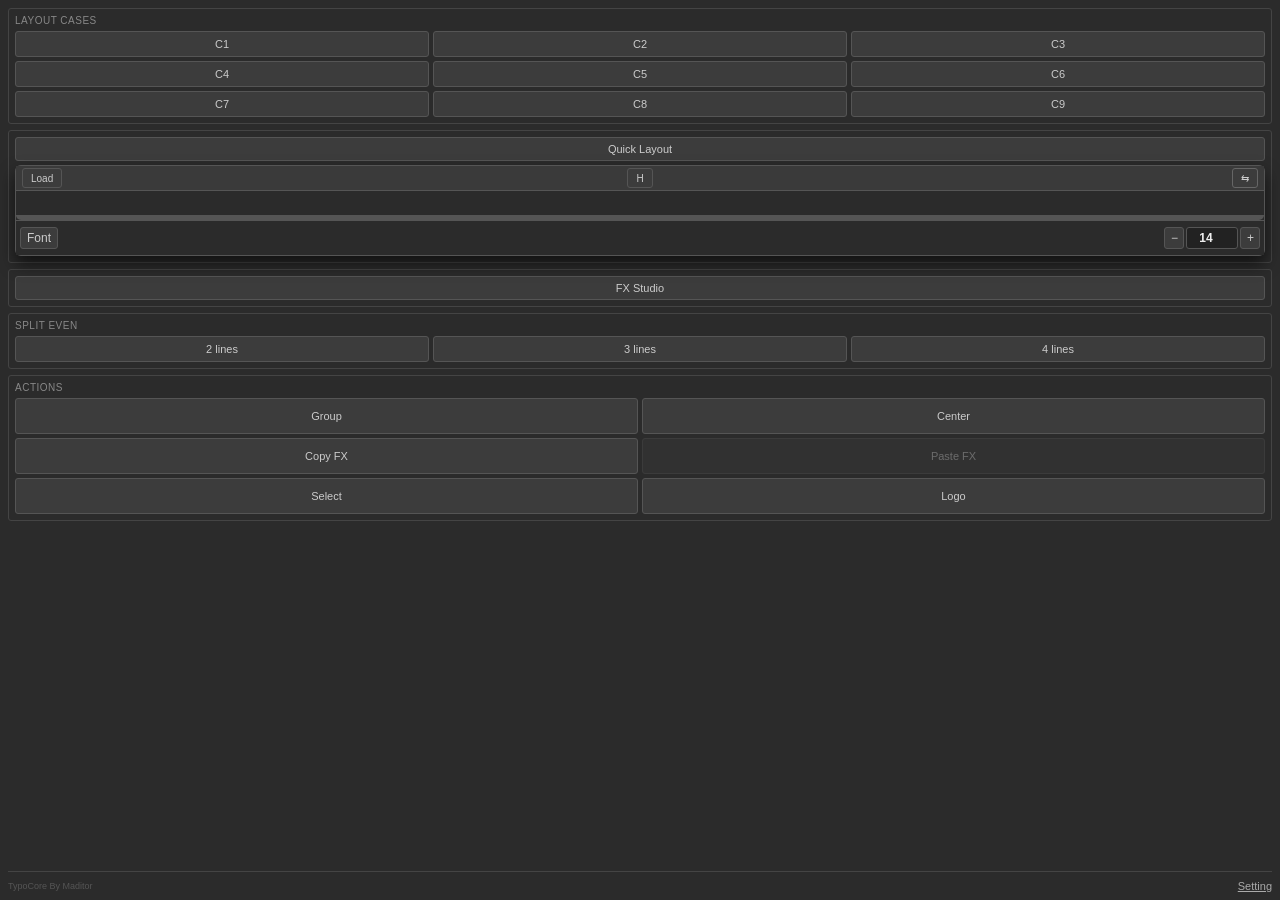
==== app/index.html @ bf1ab647 "Add files via upload" ====
<!DOCTYPE html>
<html>
<head>
<meta charset="UTF-8">
<title>TypoCore v1.3.1</title>
<link rel="stylesheet" href="style.css">
</head>
<body>
<div class="panel">

  <div class="section" id="section-layout" data-drag-id="layout">
    <div class="section-title">Layout Cases</div>
    <div class="case-grid">
      <div class="case-row">
        <button onclick="applyCase(1)">C1</button>
        <button onclick="applyCase(2)">C2</button>
        <button onclick="applyCase(3)">C3</button>
      </div>
      <div class="case-row">
        <button onclick="applyCase(4)">C4</button>
        <button onclick="applyCase(5)">C5</button>
        <button onclick="applyCase(6)">C6</button>
      </div>
      <div class="case-row">
        <button onclick="applyCase(7)">C7</button>
        <button onclick="applyCase(8)">C8</button>
        <button onclick="applyCase(9)">C9</button>
      </div>
    </div>
  </div>

  <div class="section" id="section-preview" data-drag-id="preview">
    <button id="btnPreviewLayout">Quick Layout</button>
    <div id="previewOverlay">
      <div id="previewPopup">
	<div class="preview-header">
          <button id="btnPreviewLoad">Load</button>
          <button id="btnPreviewToggle">Horizontal</button>
          <button id="btnPreviewMode" title="Đổi chế độ toolbar">⇆</button>
        </div>
        <div class="preview-grid" id="previewGrid"></div>
	<div class="resize-handle" style="height: 5px; background: #555; cursor: ns-resize; border-radius: 0 0 6px 6px;"></div>
<div class="preview-toolbar" id="previewToolbar">
          <!-- Legacy giữ lại để JS cũ không crash, ẩn đi -->
          <button id="btnPreviewFont" style="display:none"></button>
          <span class="size-group" style="display:none">
            <button id="btnPreviewSizeDown"></button>
            <span id="previewSizeDisplay"></span>
            <button id="btnPreviewSizeUp"></button>
          </span>
          <!-- Toolbar mới -->
          <button id="btnPrvLeft" class="prv-left-btn">Font</button>
          <div class="prv-ctrl-group">
            <button class="prv-apply-btn" id="btnPrvMinus">−</button>
          <div class="prv-spinbox" id="sizeControl">
  <input type="number" id="prvNumInput" value="14" min="1" max="999">
  <div class="prv-spinbox-btns">
    <button id="btnPrvSpinUp">▴</button>
    <button id="btnPrvSpinDn">▾</button>
  </div>
</div>
            <button class="prv-apply-btn" id="btnPrvPlus">+</button>
          </div>
        </div>
        <div id="fontPickerPopup">
          <div class="preview-subpopup-header">
            <span>Font List</span>
            <button id="btnFontPickerClose">✕</button>
          </div>
          <div class="preview-subpopup-body" id="fontPickerList"></div>
          <div class="preview-subpopup-footer-add">
    <input type="text" id="newFontName" placeholder="Font name...">
    <button id="btnAddFont">[+] Add</button>
</div>
        </div>
      </div>
    </div>
  </div>

<div class="section" id="section-fx" data-drag-id="fx">
  <button id="btnOpenFX" style="width:100%; height:36px;">FX Studio</button>
  <div id="fxOverlay" style="display:none; position:relative; margin-top:4px;">
    <div id="fxPopup">
      <div class="fx-header">
        <button id="btnFxSync">Sync</button>
        <div id="fxSpinner" style="display: none; width: 16px; height: 16px; border: 2px solid #aaa; border-top-color: #f90; border-radius: 50%; animation: spin 0.8s linear infinite; margin: 0 4px;"></div>
        <button id="btnFxClose">Close</button>
      </div>

      <div class="fx-scroll">
        <!-- Gradient -->
        <div class="fx-section">
          <div class="fx-section-header">
            <label><input type="checkbox" class="fx-enable" data-fx="gradientFill"> Gradient</label>
            <div class="fx-swatches">
              <button class="quick-fgbg" title="Lấy FG cho màu 1, BG cho màu 2">🌢</button>
              <div class="color-swatch" id="gradientColor1" title="Color 1"></div>
              <div class="color-swatch" id="gradientColor2" title="Color 2"></div>
            </div>
          </div>
          <div class="fx-section-body">
            <div class="fx-angle-row">
              <canvas id="gradientAngleCanvas" width="20" height="20"></canvas>
              <span class="fx-angle-label">Angle</span>
              <input type="number" id="gradientAngleInput" min="-180" max="180" value="0" step="1">
            </div>
          </div>
        </div>

        <!-- Stroke -->
        <div class="fx-section">
          <div class="fx-section-header">
            <label><input type="checkbox" class="fx-enable" data-fx="frameFX"> Stroke</label>
            <div class="fx-swatches">
              <div class="color-swatch" id="strokeColor1" title="Stroke 1"></div>
            </div>
          </div>
          <div class="fx-section-body">
            <div class="fx-row">
              <span class="fx-row-label">Size</span>
              <input type="range" id="strokeSize1" min="0" max="20" value="2">
              <input type="number" class="fx-row-val" id="strokeSize1Val" value="2" min="0" max="50" step="1">
            </div>
          </div>
        </div>

        <!-- Outer Glow -->
        <div class="fx-section">
          <div class="fx-section-header">
            <label><input type="checkbox" class="fx-enable" data-fx="outerGlow"> Outer Glow</label>
            <div class="fx-swatches">
              <div class="color-swatch" id="glowColor" title="Glow Color"></div>
            </div>
          </div>
          <div class="fx-section-body">
            <div class="fx-row">
              <span class="fx-row-label">Opacity</span>
              <input type="range" id="glowOpacity" min="1" max="100" value="100">
              <input type="number" class="fx-row-val" id="glowOpacityVal" value="100" min="1" max="100" step="1">
            </div>
            <div class="fx-row">
              <span class="fx-row-label">Size</span>
              <input type="range" id="glowSize" min="1" max="50" value="20">
              <input type="number" class="fx-row-val" id="glowSizeVal" value="20" min="1" max="30" step="1">
            </div>
            <div class="fx-row">
              <span class="fx-row-label">Spread</span>
              <input type="range" id="glowSpread" min="1" max="100" value="5">
              <input type="number" class="fx-row-val" id="glowSpreadVal" value="5" min="1" max="100" step="1">
            </div>
          </div>
        </div>

        <!-- Text Color -->
        <div class="fx-section" id="fxTextColorSection">
          <div class="fx-section-header">
            <label><input type="checkbox" class="fx-enable" id="enableTextColor" data-fx="textColor"> Text Color</label>
            <div class="fx-swatches">
              <div class="color-swatch" id="textColorSwatch" title="Text Color"></div>
            </div>
          </div>
          <div class="fx-section-body">
            <div class="fx-row">
              <span class="fx-row-label">Fill</span>
              <input type="range" id="textColorFill" min="0" max="100" value="100">
              <input type="number" class="fx-row-val" id="textColorFillVal" value="100" min="0" max="100" step="1">
            </div>
          </div>
        </div>
      </div><!-- /fx-scroll -->

      <div class="fx-resize-handle"></div>

<div class="fx-toolbar">
  <button id="btnFxToggleMode">Less</button>
  <button id="btnFxApply">Apply</button>
</div>
    </div><!-- /fxPopup -->
  </div><!-- /fxOverlay -->
</div><!-- /section-fx -->

<div class="section" id="section-split" data-drag-id="split">
  <div class="section-title">Split Even</div>
  <div class="split-row">
    <button onclick="splitEven(2)">2 lines</button>
    <button onclick="splitEven(3)">3 lines</button>
    <button onclick="splitEven(4)">4 lines</button>
  </div>
</div>

<div class="section" id="section-actions" data-drag-id="actions">
  <div class="section-title">Actions</div>
  <div class="action-grid">
    <!-- hàng 1 -->
   <div class="action-row" id="row-group-center">
  <button data-tool="groupText" onclick="runBtn('groupTextLayers()', this)">Group</button>
  <button data-tool="center"    onclick="runBtn('alignCenter()', this)">Center</button>
</div>

<div class="action-row" id="row-copypaste">
  <button data-tool="copyFX"  id="btnCopyFX" onclick="doCopyFX()">Copy FX</button>
  <button data-tool="pasteFX" id="btnPasteFX" onclick="doPasteFX()" disabled>Paste FX</button>
</div>

<div class="action-row" id="row-select-logo">
  <button data-tool="selectForm" onclick="runBtn('selectForm()', this)">Select</button>
  <button data-tool="logo"       id="btnLogo" onclick="runBtn('placeLogo()', this)">Logo</button>
</div>
  </div>
</div>

 <div class="panel-footer">
    <div id="editModeButtons" style="display:none; width:100%; gap: 4px; margin-bottom: 6px;">
      <button id="addRowBtn" style="flex: 1; height: 28px;">[+] Add Row</button>
      <button id="saveLayoutBtn" style="flex: 1; height: 28px;">🖫 Save</button>
    </div>
    <div style="display: flex; justify-content: space-between; align-items: center; width: 100%;">
      <span class="footer-credit">TypoCore By Maditor</span>
      <div class="setting-wrapper">
        <button class="setting-btn" id="settingBtn">Setting</button>
        <div class="setting-popup" id="settingPopup">
        <div class="setting-item" data-action="chooseLogo">🗁 Choose Logo</div>
        <div class="setting-item" data-action="pasteAllOpened">⎘ Paste Logo to All Opened</div>
        <div class="setting-separator"></div>
	<div class="setting-item" data-toggle="multiplePaste">
        <input type="checkbox" id="toggle_multiplePaste"> Multiple Paste FX
        </div>
        <div class="setting-item" data-toggle="manualLoadText">
          <input type="checkbox" id="toggle_manualLoadText"> Manual Load Text
        </div>
<div class="setting-separator"></div>
<div class="setting-item" id="layoutManagerToggle" style="cursor: pointer; justify-content: space-between;">
    <span>⊟ Panel Manager</span>
    <span id="layoutManagerArrow" style="font-size: 10px;">▼</span>
</div>
<div id="layoutManagerSub" style="display: none;">
    <div class="setting-item" data-action="toggleEditMode" style="padding-left:24px;">✎ Panel Setup</div>
    <div class="setting-item" data-action="resetLayout" style="padding-left:24px;">⟳ Reset Panel</div>
</div>
        <div class="setting-separator"></div>
        <div class="setting-item" id="toolManagerToggle" style="cursor: pointer; justify-content: space-between;">
          <span>⚙️ Hide/Unhide Tool</span>
          <span id="toolManagerArrow" style="font-size: 10px;">▼</span>
        </div>
        <div id="toolManagerSub" style="display: none;">
  <div class="setting-item" data-toggle="quickLayout">
    <input type="checkbox" id="toggle_quickLayout"> Quick Layout
  </div>
  <div class="setting-item" data-toggle="fxManager">
    <input type="checkbox" id="toggle_fxManager"> FX Manager
  </div>
  <div class="setting-item" data-toggle="layoutCases">
    <input type="checkbox" id="toggle_layoutCases"> Layout Cases
  </div>
  <div class="setting-item" data-toggle="splitEven">
    <input type="checkbox" id="toggle_splitEven"> Split Even
  </div>
<!-- Actions toggle + expand -->
<div class="setting-item" style="justify-content: space-between; padding-right: 8px;">
  <label style="display: flex; align-items: center; gap: 4px; cursor: pointer;">
    <input type="checkbox" id="toggle_actionsSection" data-toggle="actionsSection">
    <span>Actions</span>
  </label>
  <span id="actionsSubArrow" style="font-size: 10px; cursor: pointer; user-select: none;">▼</span>
</div>
<div id="actionsSub" style="display: none;">
  <div class="setting-item" data-toggle="center" style="padding-left: 24px;">
    <input type="checkbox" id="toggle_center"> Center
  </div>
  <div class="setting-item" data-toggle="groupText" style="padding-left: 24px;">
    <input type="checkbox" id="toggle_groupText"> Group TEXT
  </div>
  <div class="setting-item" data-toggle="copyFX" style="padding-left: 24px;">
    <input type="checkbox" id="toggle_copyFX"> Copy FX
  </div>
  <div class="setting-item" data-toggle="pasteFX" style="padding-left: 24px;">
    <input type="checkbox" id="toggle_pasteFX"> Paste FX
  </div>
  <div class="setting-item" data-toggle="selectForm" style="padding-left: 24px;">
    <input type="checkbox" id="toggle_selectForm"> SelectForm
  </div>
  <div class="setting-item" data-toggle="logo" style="padding-left: 24px;">
    <input type="checkbox" id="toggle_logo"> Logo
  </div>
</div>
        </div>
      </div>
    </div>
  </div>

</div>

<div id="colorPickerPopup" style="display: none;">
  <div class="color-presets">
    <div class="recent-colors"></div>
    <div class="color-grid" id="colorGrid"></div>
  </div>
</div>

<script src="../lib/CSInterface.js"></script>
<script src="../lib/Sortable.min.js"></script>
<script src="scripts.js"></script>
</body>
</html>
---- app/style.css ----
/* ============================================================
   RESET & CORE
   ============================================================ */
*,
*::before,
*::after {
    box-sizing: border-box;
    margin: 0;
    padding: 0;
}

body {
    font-family: Arial, sans-serif;
    font-size: 11px;
    background: #2b2b2b;
    color: #ccc;
    padding: 8px 8px 0 8px;
    user-select: none;
    overflow-y: auto;
    height: 100vh;
    margin: 0;
}

/* ============================================================
   LAYOUT (Panel, Footer)
   ============================================================ */
.panel {
    display: flex;
    flex-direction: column;
    gap: 6px;
    min-height: 100%;
    overflow: visible;
}

.panel-footer {
    margin-top: auto;
    padding: 6px 0;
    border-top: 1px solid #444;
    display: flex;
    flex-direction: column;
    gap: 6px;
    position: sticky;
    bottom: 0;
    background: #2b2b2b;
    z-index: 9999;
}

/* ============================================================
   SECTIONS
   ============================================================ */
.section {
    border: 1px solid #444;
    border-radius: 3px;
    padding: 6px;
}

.section-title {
    font-size: 10px;
    color: #888;
    text-transform: uppercase;
    letter-spacing: 0.5px;
    margin-bottom: 5px;
}

/* Edit mode styles */
.edit-mode .section {
    border-color: #f90 !important;
    cursor: grab;
}

.edit-mode .section:active {
    cursor: grabbing;
}

.drag-handle {
    display: none;
    float: right;
    color: #f90;
    font-size: 10px;
    cursor: grab;
    padding: 0 2px;
    user-select: none;
}

.edit-mode .drag-handle {
    display: inline;
}

.dragging {
    opacity: 0.4;
    border: 1px dashed #f90 !important;
}

.drag-over {
    border-color: #ff0 !important;
    background: #3a3500 !important;
}

.edit-mode [data-tool] {
    border-color: #f90 !important;
    cursor: grab !important;
}

/* ============================================================
   BUTTONS
   ============================================================ */
button {
    background: #3c3c3c;
    color: #ccc;
    border: 1px solid #555;
    border-radius: 3px;
    cursor: pointer;
    font-size: 11px;
    font-family: Arial, sans-serif;
    transition: background 0.1s;
}

button:hover {
    background: #4a4a4a;
}

button:active {
    transform: scale(0.97);
    transition: none;
}

button:disabled {
    opacity: 0.4;
    cursor: default;
}

button:focus,
button:focus-visible {
    outline: none;
}

/* Flash states */
button.flash-ok {
    background: #2a5a2a !important;
    color: #7f7 !important;
}

button.flash-err {
    background: #5a2a2a !important;
    color: #f77 !important;
}

/* ============================================================
   CASE GRID, SPLIT, SIZE ROW
   ============================================================ */
.case-grid {
    display: flex;
    flex-direction: column;
    gap: 4px;
}

.case-row {
    display: flex;
    gap: 4px;
}

.case-row button {
    flex: 1;
    height: 26px;
}

.split-row {
    display: flex;
    gap: 4px;
}

.split-row button {
    flex: 1;
    height: 26px;
}

/* ============================================================
   ACTION GRID (Sortable)
   ============================================================ */
.action-grid {
    display: flex;
    flex-direction: column;
    gap: 4px;
}

.action-row {
    display: flex;
    gap: 4px;
    min-height: 36px;
    transition: all 0.1s;
}

.action-row button {
    flex: 1;
    height: 36px;
    font-size: 11px;
}

.edit-mode .action-row:empty {
    border: 1px dashed #f90;
    background: #2a2a2a;
    border-radius: 3px;
    margin-bottom: 4px;
    position: relative;
}

.edit-mode .action-row:empty::before {
    content: "Drag buttons here,  \A Click to remove.";
    position: absolute;
    left: 50%;
    top: 50%;
    transform: translate(-50%, -50%);
    font-size: 8px;
    color: #aaa;
    white-space: pre-line;
    pointer-events: none;
    text-align: center;
    line-height: 1.4;
}

/* ============================================================
   SETTING POPUP
   ============================================================ */
.setting-wrapper {
    position: relative;
    display: inline-block;
}

.setting-btn {
    background: none;
    border: none;
    color: #aaa;
    font-size: 11px;
    cursor: pointer;
    text-decoration: underline;
    padding: 2px 0;
    font-family: Arial, sans-serif;
}

.setting-btn:hover {
    color: #fff;
}

.setting-popup {
    display: none;
    position: absolute;
    bottom: 100%;
    right: 0;
    margin-bottom: 4px;
    background: #383838;
    border: 1px solid #555;
    border-radius: 4px;
    z-index: 999999;
    min-width: 180px;
    box-shadow: 0 4px 8px rgba(0, 0, 0, 0.5);
    padding: 4px 0;
    max-height: 350px;
    overflow-y: auto;
}

.setting-popup.show {
    display: block;
}

.setting-item {
    display: flex;
    align-items: center;
    padding: 5px 12px;
    cursor: pointer;
    font-size: 11px;
    color: #ddd;
    white-space: nowrap;
}

.setting-item:hover {
    background: #4a4a4a;
}

.setting-item input[type="checkbox"] {
    margin-right: 8px;
}

.setting-separator {
    border-top: 1px solid #555;
    margin: 4px 0;
}

/* ============================================================
   QUICK LAYOUT (Preview)
   ============================================================ */
#previewOverlay {
    display: none;
    position: relative;
    z-index: 1000;
    margin-top: 4px;
    pointer-events: none;
}

#previewPopup {
    position: relative;
    width: 100%;
    max-height: 1080px;
    background: #2b2b2b;
    border: 1px solid #555;
    border-radius: 6px;
    display: flex;
    flex-direction: column;
    overflow: visible;
    pointer-events: auto;
    box-shadow: 0 8px 16px rgba(0, 0, 0, 0.6);
}

.preview-header {
    display: grid;
    grid-template-columns: 1fr auto 1fr;
    justify-content: space-between;
    align-items: center;
    padding: 6px 10px;
    background: #3a3a3a;
    border-bottom: 1px solid #555;
    position: sticky;
    top: 0;
    z-index: 10;
    flex-shrink: 0;
}

.preview-header button {
    width: 36px;
    height: 28px;
    display: flex;
    align-items: center;
    justify-content: center;
    text-align: center;
}

.preview-header button:hover {
    background: #5a5a5a;
}

.preview-grid {
    display: flex;
    flex-direction: column;
    gap: 6px;
    padding: 8px;
    overflow-y: auto;
    flex: 1;
    margin-bottom: 8px;
}

.preview-item {
    background: #383838;
    border: 1px solid #4a4a4a;
    border-radius: 4px;
    padding: 5px;
    text-align: center;
    font-size: 8px;
    color: #ddd;
    cursor: pointer;
    transition: background 0.15s, border-color 0.15s;
    white-space: pre-wrap;
    word-wrap: break-word;
    width: max-content;
    min-width: 100%;
}

.preview-item:hover {
    background: #4a4a4a;
    border-color: #888;
}

#btnPreviewLayout {
    height: 24px;
    width: 100%;
}

.preview-grid.horizontal {
    flex-direction: row;
    flex-wrap: nowrap;
    overflow-x: auto;
    overflow-y: hidden;
    margin-bottom: 8px;
}

.preview-grid.horizontal .preview-item {
    flex: 0 0 auto;
    min-width: 150px;
    width: max-content;
    white-space: nowrap;
}

/* Preview toolbar */
.preview-toolbar {
    display: flex;
    justify-content: space-between;
    align-items: center;
    padding: 3px 6px;
    height: 35px;
    background: #2b2b2b;
    border-top: 1px solid #555;
    flex-shrink: 0;
    position: relative;
}

.preview-toolbar button {
    height: 22px;
    font-size: 10px;
    padding: 0 6px;
    background: #3c3c3c;
    border: 1px solid #555;
    color: #ccc;
    border-radius: 3px;
    cursor: pointer;
}

.preview-toolbar button:hover {
    background: #4a4a4a;
}

#previewSizeDisplay {
    font-size: 11px;
    font-weight: bold;
    color: #eee;
    min-width: 24px;
    text-align: center;
    background: #222;
    border: 1px solid #555;
    border-radius: 3px;
    padding: 1px 4px;
    line-height: 1.4;
}

.size-group {
    display: flex;
    align-items: center;
}

.size-group > * {
    margin: 0;
    border-radius: 0;
}

.size-group > button:first-child {
    border-radius: 3px 0 0 3px;
}

.size-group > button:last-child {
    border-radius: 0 3px 3px 0;
}

#previewSizeDisplay {
    border-left: none;
    border-right: none;
}

/* Font picker popup */
#fontPickerPopup {
    position: absolute;
    top: 100%;
    left: 0;
    width: 100%;
    z-index: 200;
    background: #383838;
    border: 1px solid #555;
    border-radius: 4px;
    box-shadow: 0 4px 12px rgba(0, 0, 0, 0.5);
    max-height: 260px;
    display: none;
    flex-direction: column;
}

.preview-subpopup-header {
    display: flex;
    justify-content: space-between;
    align-items: center;
    padding: 6px 10px;
    background: #3a3a3a;
    border-bottom: 1px solid #555;
    font-weight: bold;
    font-size: 12px;
    color: #eee;
    flex-shrink: 0;
}

.preview-subpopup-header button {
    background: none;
    border: none;
    color: #ddd;
    cursor: pointer;
    font-size: 14px;
    padding: 0 4px;
}

.preview-subpopup-body {
    overflow-y: auto;
    flex: 1;
    padding: 4px;
}

.preview-subpopup-footer {
    border-top: 1px solid #555;
    padding: 6px;
    flex-shrink: 0;
}

.preview-subpopup-footer button {
    width: 100%;
    height: 26px;
    font-size: 11px;
}

.font-item {
    display: flex;
    justify-content: space-between;
    align-items: center;
    padding: 6px 10px;
    cursor: pointer;
    border-radius: 3px;
    font-size: 11px;
}

.font-item:hover {
    background: #4a4a4a;
}

.font-item.selected {
    background: #288edf;
    color: #fff;
}

.font-item .font-index {
    font-weight: bold;
    margin-right: 8px;
}

.font-item .font-remove {
    color: #f77;
    cursor: pointer;
    padding: 2px 6px;
    font-size: 14px;
}

.font-item .font-name input {
    width: 100%;
    background: #222;
    border: 1px solid #555;
    color: #eee;
    font-size: 11px;
    padding: 2px 4px;
    border-radius: 2px;
    outline: none;
    box-sizing: border-box;
}

.preview-subpopup-footer-add {
    display: flex;
    flex-direction: column;
    gap: 4px;
    padding: 6px;
    border-top: 1px solid #555;
    flex-shrink: 0;
    align-items: stretch;
}

.preview-subpopup-footer-add input {
    height: 24px;
    background: #222;
    border: 1px solid #555;
    color: #eee;
    font-size: 11px;
    padding: 2px 6px;
    border-radius: 3px;
    outline: none;
    box-sizing: border-box;
    width: 100%;
}

.preview-subpopup-footer-add input:focus {
    border-color: #888;
}

.preview-subpopup-footer-add button {
    height: 24px;
    font-size: 11px;
    padding: 0 12px;
    background: #3c3c3c;
    border: 1px solid #555;
    color: #ccc;
    border-radius: 3px;
    cursor: pointer;
    white-space: nowrap;
    align-self: center;
    min-width: 60px;
}

/* ============================================================
   FX MANAGER (Overlay & Popup)
   ============================================================ */
#fxOverlay {
    position: relative;
    z-index: 10;
    margin-top: 4px;
}

.fx-header {
    display: flex;
    justify-content: space-between;
    align-items: center;
    padding: 5px 8px;
    background: #3a3a3a;
    border-bottom: 1px solid #555;
    border-radius: 6px 6px 0 0;
    flex-shrink: 0;
}

.fx-header button {
    background: #4a4a4a;
    border: 1px solid #666;
    color: #ddd;
    padding: 4px 12px;
    font-size: 11px;
    border-radius: 3px;
    cursor: pointer;
    white-space: nowrap;
}

.fx-header button:hover {
    background: #5a5a5a;
}

.fx-section {
    padding: 5px 2px;
    border-bottom: 1px solid #333;
}

.fx-section-header {
    display: flex;
    align-items: center;
    gap: 5px;
    margin-bottom: 4px;
}

.fx-section-header label {
    display: flex;
    align-items: center;
    gap: 4px;
    font-size: 11px;
    color: #ccc;
    font-weight: bold;
    flex: 1;
    cursor: pointer;
}

.fx-section-header .fx-swatches {
    display: flex;
    gap: 3px;
    align-items: center;
}

.fx-row {
    display: flex;
    align-items: center;
    gap: 4px;
    margin-bottom: 3px;
}

.fx-row-label {
    font-size: 10px;
    color: #999;
    width: 40px;
    flex-shrink: 0;
    text-align: right;
}

.fx-row input[type="range"] {
    flex: 1;
    height: 3px;
    accent-color: #f90;
    cursor: pointer;
    min-width: 0;
}

.fx-row-val {
    width: 36px;
    height: 22px;
    background: #222;
    border: 1px solid #555;
    color: #eee;
    font-size: 11px;
    text-align: center;
    border-radius: 3px;
    padding: 0 2px;
    box-sizing: border-box;
}

.fx-row-val:focus {
    border-color: #f90;
    outline: none;
}

/* Gradient angle row */
.fx-angle-row {
    display: flex;
    align-items: center;
    gap: 8px;
    margin-top: 6px;
    margin-bottom: 3px;
    flex-wrap: nowrap;
}

.fx-angle-row canvas {
    width: 40px;
    height: 40px;
    cursor: grab;
    flex-shrink: 90;
}

.fx-angle-row canvas:active {
    cursor: grabbing;
}

.fx-angle-row .fx-angle-label {
    font-size: 10px;
    color: #999;
    flex-shrink: 0;
}

#gradientAngleInput {
    width: 42px;
    height: 22px;
    background: #222;
    border: 1px solid #555;
    color: #eee;
    font-size: 11px;
    text-align: center;
    border-radius: 3px;
    box-sizing: border-box;
    margin-left: auto;
}

/* Stroke single line */
.fx-stroke-single {
    display: flex;
    align-items: center;
    gap: 4px;
    font-size: 10px;
    color: #aaa;
    margin-top: 1px;
}

/* Color swatches */
.color-swatch {
    width: 22px;
    height: 22px;
    border-radius: 3px;
    border: 1px solid #888;
    cursor: pointer;
    background: #fff;
    flex-shrink: 0;
}

/* Quick FG/BG button */
.quick-fgbg {
    background: #3c3c3c;
    border: 1px solid #555;
    border-radius: 3px;
    color: #ccc;
    font-size: 12px;
    padding: 3px 3px;
    cursor: pointer;
    height: 22px;
    line-height: 1;
    white-space: nowrap;
}

.quick-fgbg:hover {
    background: #4a4a4a;
}

.quick-fgbg:active {
    transform: scale(0.96);
}

/* Color picker popup (global) */
#colorPickerPopup {
    display: none;
    position: fixed;
    z-index: 100000;
    flex-direction: column;
    background: #383838;
    border: 1px solid #555;
    border-radius: 4px;
    padding: 6px 8px;
    box-shadow: 0 4px 12px rgba(0, 0, 0, 0.6);
    min-width: 120px;
    max-width: 120px;
}

.color-presets {
    display: flex;
    flex-direction: column;
    gap: 6px;
}

.recent-colors {
    display: flex;
    flex-wrap: nowrap;
    gap: 0;
    justify-content: flex-start;
}

.recent-colors .swatch {
    width: 16px;
    height: 16px;
    margin: 0;
    border: none;
    outline: 1px solid #444;
    outline-offset: -1px;
    border-radius: 1px;
    flex-shrink: 0;
}


/* Color grid */
.color-grid {
    display: grid;
    grid-template-columns: repeat(7, 14px);
    gap: 1px;
    justify-content: start;
    margin-top: 4px;
    margin-bottom: 2px;
}

.color-grid > div {
    width: 14px;
    height: 14px;
    border: none;
    outline: 1px solid #444;
    outline-offset: -1px;
    transition: transform 0.05s;
}

.color-grid > div:hover {
    transform: scale(1.1);
    z-index: 1;
}

/* ============================================================
   FX MANAGER POPUP (main container & scroll)
   ============================================================ */
#fxPopup {
    display: flex;
    flex-direction: column;
    height: auto;
    overflow: hidden;
}

.fx-scroll {
    overflow-y: auto;
    flex: 1 1 auto;
    min-height: 0;
}

.fx-resize-handle {
    flex-shrink: 0;
    height: 5px;
    background: #555;
    cursor: ns-resize;
}

.fx-resize-handle:hover {
    background: #777;
}

.fx-toolbar {
    flex-shrink: 0;
    padding: 5px 8px;
    border-top: 1px solid #444;
    display: flex;
    align-items: center;
    justify-content: center;
    background: #2b2b2b;
    position: relative;
}

#btnFxToggleMode {
    position: absolute;
    left: 8px;
    background: none;
    border: none;
    color: #888;
    font-size: 10px;
    cursor: pointer;
    padding: 2px 0;
    text-decoration: underline;
    font-family: Arial, sans-serif;
}

#btnFxToggleMode:hover {
    color: #ccc;
}

#btnFxApply {
    height: 23px;
    font-size: 11px;
    cursor: pointer;
    padding: 0 20px;
}

#btnFxApply:hover {
    background: #4a4a4a;
}

/* Accordion effect for sections (JS controlled) */
.fx-section-body {
    max-height: 0;
    overflow: hidden;
    transition: max-height 0.2s ease;
    margin: 0;
    padding: 0;
}

/* Custom scrollbar for fx-scroll */
.fx-scroll::-webkit-scrollbar {
    width: 7px;
    height: 7px;
    background: #1a1a1a;
}

.fx-scroll::-webkit-scrollbar-track {
    background: #2b2b2b;
}

.fx-scroll::-webkit-scrollbar-thumb {
    background: #777;
    border-radius: 2px;
}

.fx-scroll::-webkit-scrollbar-thumb:hover {
    background: #555;
}

.fx-scroll::-webkit-scrollbar-corner {
    background: #1a1a1a;
}

/* Custom checkboxes */
.fx-section-header input[type="checkbox"],
.fx-stroke-single input[type="checkbox"] {
    -webkit-appearance: none;
    appearance: none;
    width: 12px;
    height: 12px;
    background: #3c3c3c;
    border: 1px solid #777;
    border-radius: 2px;
    cursor: pointer;
    position: relative;
    margin: 0 4px 0 0;
    vertical-align: middle;
}

.fx-section-header input[type="checkbox"]:checked,
.fx-stroke-single input[type="checkbox"]:checked {
    background: #888;
    border-color: #aaa;
}

.fx-section-header input[type="checkbox"]:checked::after,
.fx-stroke-single input[type="checkbox"]:checked::after {
    content: "✔";
    position: absolute;
    top: -2px;
    left: 2px;
    font-size: 10px;
    color: #fff;
}

/* Custom range slider */
.fx-row input[type="range"] {
    -webkit-appearance: none;
    appearance: none;
    background: #444;
    height: 3px;
    border-radius: 2px;
    outline: none;
}

.fx-row input[type="range"]:focus {
    outline: none;
}

.fx-row input[type="range"]::-webkit-slider-thumb {
    -webkit-appearance: none;
    width: 8px;
    height: 12px;
    background: #999;
    border-radius: 2px;
    cursor: pointer;
    margin-top: -4px;
}

.fx-row input[type="range"]::-webkit-slider-thumb:hover {
    background: #bbb;
}

.fx-row input[type="range"]::-webkit-slider-runnable-track {
    height: 3px;
    background: #444;
    border-radius: 2px;
}

/* Spinner animation */
@keyframes spin {
    to {
        transform: rotate(360deg);
    }
}

/* ============================================================
   FX MANAGER - LESS MODE (compact)
   ============================================================ */
#fxPopup.fx-less-mode .fx-section {
    padding: 2px 0 !important;
    margin-bottom: 0;
}

#fxPopup.fx-less-mode .fx-section-header {
    margin-bottom: 2px !important;
    padding: 3px 6px !important;
}

#fxPopup.fx-less-mode .fx-section-header label {
    font-size: 10px;
    line-height: 18px;
}

#fxPopup.fx-less-mode .fx-section-body {
    padding: 0 0 2px 0 !important;
}

#fxPopup.fx-less-mode .fx-row {
    margin-bottom: 2px !important;
    display: flex;
    align-items: center;
    gap: 4px;
}

#fxPopup.fx-less-mode .fx-row-label {
    width: 36px;
    font-size: 9px;
    line-height: 20px;
}

#fxPopup.fx-less-mode .fx-row input[type="range"] {
    height: 2px;
    margin: 0;
    flex: 1;
}

#fxPopup.fx-less-mode .fx-row-val,
#fxPopup.fx-less-mode #gradientAngleInput {
    height: 22px;
    width: 38px; /* adjust for gradient input width */
    font-size: 10px;
    padding: 4px 0 !important;
    text-align: center;
    box-sizing: border-box;
    border: 1px solid #555;
    background: #222;
    color: #eee;
    border-radius: 3px;
    margin: 0;
    flex-shrink: 0;
    -moz-appearance: textfield;
    appearance: textfield;
    line-height: normal !important;
}

/* override width for gradient angle input */
#fxPopup.fx-less-mode #gradientAngleInput {
    width: 42px;
}

/* Hide spinners */
#fxPopup.fx-less-mode .fx-row-val::-webkit-inner-spin-button,
#fxPopup.fx-less-mode .fx-row-val::-webkit-outer-spin-button,
#fxPopup.fx-less-mode #gradientAngleInput::-webkit-inner-spin-button,
#fxPopup.fx-less-mode #gradientAngleInput::-webkit-outer-spin-button {
    -webkit-appearance: none;
    margin: 0;
}

#fxPopup.fx-less-mode .fx-angle-row {
    margin-top: 2px;
    margin-bottom: 2px;
    display: flex;
    align-items: center;
    gap: 6px;
}

#fxPopup.fx-less-mode .color-swatch {
    width: 20px;
    height: 20px;
    border-radius: 3px;
    cursor: pointer;
}

#fxPopup.fx-less-mode .fx-angle-row canvas {
    width: 20px;
    height: 20px;
    display: block;
}

#fxPopup.fx-less-mode .quick-fgbg {
    height: 20px;
    line-height: 18px;
    font-size: 9px;
    padding: 0 6px;
}

#fxPopup.fx-less-mode .fx-swatches {
    display: flex;
    gap: 4px;
    align-items: center;
}

/* Hide number inputs in Less mode (if desired - kept from original) */
#fxPopup.fx-less-mode .fx-row-val,
#fxPopup.fx-less-mode #gradientAngleInput {
    display: none !important;
}

/* ============================================================
   PRV NEW TOOLBAR (additional styles)
   ============================================================ */
#btnPreviewMode {
    background: #3c3c3c;
    border: 1px solid #666;
    color: #ccc;
    padding: 3px 8px;
    font-size: 13px;
    border-radius: 3px;
    cursor: pointer;
}

#btnPreviewMode:hover {
    background: #5a5a5a;
}

.prv-left-btn {
    height: 22px;
    font-size: 10px;
    padding: 0 6px;
    flex-shrink: 0;
    white-space: nowrap;
}

.prv-ctrl-group {
    display: flex;
    align-items: center;
    gap: 2px;
    flex: 1;
    justify-content: flex-end;
}

.prv-apply-btn {
    width: 20px;
    height: 22px;
    font-size: 13px;
    padding: 0;
    flex-shrink: 0;
    line-height: 1;
}

/* Spinbox */
.prv-spinbox {
    position: relative;
    display: flex;
    align-items: center;
}

.prv-spinbox input[type="number"] {
    width: 52px;
    height: 22px;
    background: #222;
    border: 1px solid #555;
    color: #eee;
    font-size: 11px;
    font-weight: bold;
    padding: 0 22px 0 4px;
    border-radius: 3px;
    outline: none;
    -moz-appearance: textfield;
    appearance: textfield;
    text-align: center;
    box-sizing: border-box;
}

.prv-spinbox input[type="number"]::-webkit-inner-spin-button,
.prv-spinbox input[type="number"]::-webkit-outer-spin-button {
    -webkit-appearance: none;
    margin: 0;
}

.prv-spinbox input[type="number"]:focus {
    border-color: #888;
    background: #2a2a2a;
}

.prv-spinbox-btns {
    position: absolute;
    right: 1px;
    top: 1px;
    bottom: 1px;
    display: flex;
    flex-direction: column;
    width: 18px;
}

.prv-spinbox-btns button {
    flex: 1;
    padding: 0;
    margin: 0;
    border: none;
    border-left: 1px solid #555;
    background: #3a3a3a;
    color: #999;
    font-size: 7px;
    cursor: pointer;
    line-height: 1;
    border-radius: 0;
    height: auto;
    min-height: 0;
    transform: none;
}

.prv-spinbox-btns button:first-child {
    border-radius: 0 2px 0 0;
    border-bottom: 1px solid #444;
}

.prv-spinbox-btns button:last-child {
    border-radius: 0 0 2px 0;
}

.prv-spinbox-btns button:hover {
    background: #505050;
    color: #fff;
}

.prv-spinbox-btns button:active {
    background: #222;
    transform: none;
}

/* Hide spin when mode = font */
#sizeControl[data-mode="font"] .prv-spinbox-btns {
    display: none;
}

/* Mode Font: center number */
#sizeControl[data-mode="font"] .prv-spinbox input {
    padding: 4px 8px;
    text-align: center;
}

/* Mode Center: number aligned left */
#sizeControl[data-mode="center"] .prv-spinbox input {
    padding: 4px 20px 4px 0;
    text-align: center;
}

/* ============================================================
   COMPACT MODE OVERRIDES (Headers/Toolbars)
   ============================================================ */
/* Quick Layout header and toolbar compact */
.preview-header {
    padding: 2px 6px !important;
}

.preview-header button {
    height: 20px !important;
    font-size: 10px !important;
    width: auto !important;
    padding-left: 8px !important;
    padding-right: 8px !important;
}

.preview-toolbar {
    padding: 2px 4px !important;
}

.preview-toolbar button {
    height: 22px !important;
    font-size: 12px !important;
}

.prv-spinbox input[type="number"] {
    height: 22px !important;
    font-size: 12px !important;
    padding: 0 16px 0 4px !important;
}

.prv-spinbox-btns button {
    height: auto !important;
    font-size: 6px !important;
    line-height: 1 !important;
}

/* FX Manager compact headers */
.fx-header {
    padding: 2px 6px !important;
}

.fx-header button {
    padding: 2px 6px !important;
    font-size: 10px !important;
    height: auto !important;
}

.fx-toolbar {
    padding: 2px 4px !important;
}

#btnFxApply {
    height: 22px !important;
    font-size: 10px !important;
    padding: 0 10px !important;
}

#btnOpenFX {
    height: 24px !important;
    font-size: 11px;
}

/* ============================================================
   UTILITIES & OVERRIDES
   ============================================================ */
.footer-credit {
    font-size: 9px;
    color: #555;
    user-select: none;
    pointer-events: none;
}

.sortable-fallback {
    opacity: 0.6;
    border: 1px dashed #f90;
    background: #3a3500;
}

#saveLayoutBtn {
    background: #2a5a2a;
    border-color: #6a6;
}

#saveLayoutBtn:hover {
    background: #3a7a3a;
}

.draggable-only {
    pointer-events: none;
    opacity: 0.7;
}

.resize-handle {
    background: #777;
    transition: background 0.1s;
}

.resize-handle:hover {
    background: #f90;
}

body.edit-mode.actions-hidden #addRowBtn {
    pointer-events: none;
    opacity: 0.5;
    cursor: not-allowed;
}

/* Scrollbar for body and panel */
body::-webkit-scrollbar,
.panel::-webkit-scrollbar {
    width: 7px;
    height: 7px;
    background: #1a1a1a;
}

body::-webkit-scrollbar-track,
.panel::-webkit-scrollbar-track {
    background: #2b2b2b;
}

body::-webkit-scrollbar-thumb,
.panel::-webkit-scrollbar-thumb {
    background: #999;
    border-radius: 2px;
}

body::-webkit-scrollbar-thumb:hover,
.panel::-webkit-scrollbar-thumb:hover {
    background: #bbb;
}

/* Scrollbar for preview and settings popups (already defined, ensure consistency) */
.preview-grid::-webkit-scrollbar,
.setting-popup::-webkit-scrollbar,
.preview-subpopup-body::-webkit-scrollbar {
    width: 7px;
    height: 7px;
    background: #1a1a1a;
}

.preview-grid::-webkit-scrollbar-track,
.setting-popup::-webkit-scrollbar-track,
.preview-subpopup-body::-webkit-scrollbar-track {
    background: #2b2b2b;
}

.preview-grid::-webkit-scrollbar-thumb,
.setting-popup::-webkit-scrollbar-thumb,
.preview-subpopup-body::-webkit-scrollbar-thumb {
    background: #777;
    border-radius: 2px;
}

.preview-grid::-webkit-scrollbar-thumb:hover,
.setting-popup::-webkit-scrollbar-thumb:hover,
.preview-subpopup-body::-webkit-scrollbar-thumb:hover {
    background: #555;
}

/* Additional adjustments for preview header buttons */
.preview-header {
    display: grid;
    grid-template-columns: 1fr auto 1fr;
    align-items: center;
}

#btnPreviewLoad {
    justify-self: start;
}

#btnPreviewToggle {
    justify-self: center;
}

#btnPreviewMode {
    justify-self: end;
}

/* Ensure button sizes for preview header */
.preview-header button {
    width: 36px;
    height: 28px;
}
/* ============================================================
   FIX: FX STUDIO CO GIÃN CHIỀU NGANG
   ============================================================ */
#fxOverlay,
#fxPopup {
    width: 100% !important;
    min-width: 0 !important;
    box-sizing: border-box;
}

.fx-scroll {
    width: 100% !important;
    overflow-x: hidden !important;
}

.fx-section,
.fx-section-header,
.fx-row,
.fx-angle-row {
    width: 100% !important;
    box-sizing: border-box;
}

.fx-section-header .fx-swatches {
    flex-shrink: 0;
}

.fx-row input[type="range"] {
    flex: 1;
    min-width: 40px;
}

.fx-row-val,
#gradientAngleInput {
    width: 42px !important;
    flex-shrink: 0;
}
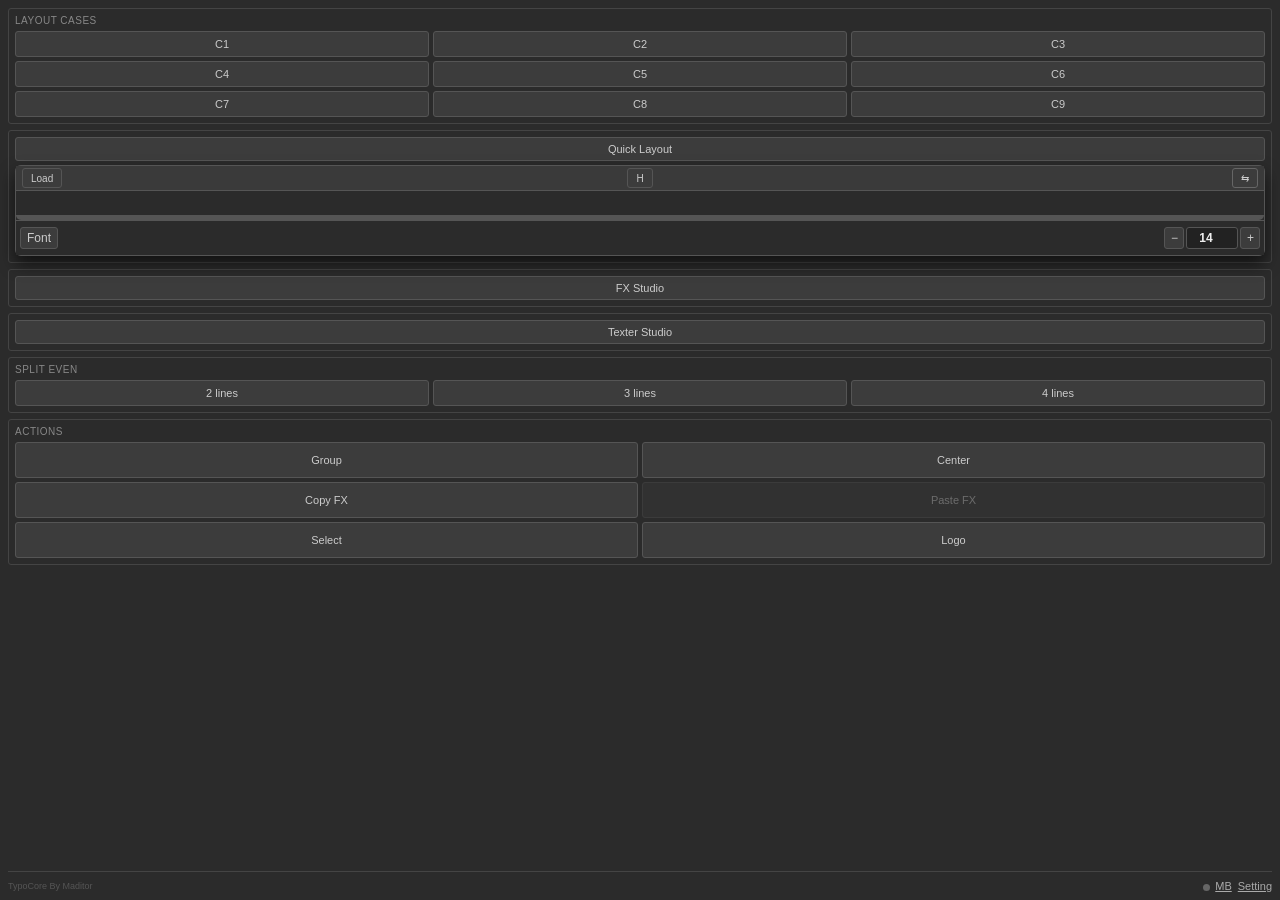
==== commit 4fddc78e: "Add files via upload" ====
--- a/app/index.html
+++ b/app/index.html
@@ -36,7 +36,7 @@
 	<div class="preview-header">
           <button id="btnPreviewLoad">Load</button>
           <button id="btnPreviewToggle">Horizontal</button>
-          <button id="btnPreviewMode" title="Đổi chế độ toolbar">⇆</button>
+          <button id="btnPreviewMode" title="Toggle toolbar mode">⇆</button>
         </div>
         <div class="preview-grid" id="previewGrid"></div>
 	<div class="resize-handle" style="height: 5px; background: #555; cursor: ns-resize; border-radius: 0 0 6px 6px;"></div>
@@ -93,7 +93,7 @@
           <div class="fx-section-header">
             <label><input type="checkbox" class="fx-enable" data-fx="gradientFill"> Gradient</label>
             <div class="fx-swatches">
-              <button class="quick-fgbg" title="Lấy FG cho màu 1, BG cho màu 2">🌢</button>
+              <button class="quick-fgbg" title="FG for color 1, BG for color 2">🌢</button>
               <div class="color-swatch" id="gradientColor1" title="Color 1"></div>
               <div class="color-swatch" id="gradientColor2" title="Color 2"></div>
             </div>
@@ -107,12 +107,13 @@
           </div>
         </div>
 
-        <!-- Stroke -->
+               <!-- Stroke -->
         <div class="fx-section">
           <div class="fx-section-header">
             <label><input type="checkbox" class="fx-enable" data-fx="frameFX"> Stroke</label>
             <div class="fx-swatches">
-              <div class="color-swatch" id="strokeColor1" title="Stroke 1"></div>
+              <div class="color-swatch" id="strokeColor1" title="Stroke Color 1"></div>
+              <div class="color-swatch" id="strokeColor2" title="Stroke Color 2"></div>
             </div>
           </div>
           <div class="fx-section-body">
@@ -121,9 +122,33 @@
               <input type="range" id="strokeSize1" min="0" max="20" value="2">
               <input type="number" class="fx-row-val" id="strokeSize1Val" value="2" min="0" max="50" step="1">
             </div>
-          </div>
-        </div>
-
+            <div class="fx-row" id="strokePositionRow">
+              <span class="fx-row-label">Position</span>
+              <select id="strokePosition" class="fx-select">
+                <option value="outsetFrame">Outside</option>
+                <option value="insetFrame">Inside</option>
+                <option value="centerFrame">Center</option>
+              </select>
+            </div>
+            <div class="fx-row" id="strokeTypeRow">
+              <span class="fx-row-label">Type</span>
+              <select id="strokeGradientType" class="fx-select">
+                <option value="linear">Linear</option>
+                <option value="radial">Radial</option>
+                <option value="angle">Angle</option>
+                <option value="reflected">Reflected</option>
+                <option value="diamond">Diamond</option>
+              </select>
+            </div>
+            <div class="fx-angle-row" id="strokeAngleRow">
+              <canvas id="strokeAngleCanvas" width="20" height="20"></canvas>
+              <span class="fx-angle-label">Angle</span>
+              <input type="number" id="strokeAngleInput" min="-180" max="180" value="0" step="1">
+            </div>
+          </div>
+        </div>
+
+        
         <!-- Outer Glow -->
         <div class="fx-section">
           <div class="fx-section-header">
@@ -135,23 +160,85 @@
           <div class="fx-section-body">
             <div class="fx-row">
               <span class="fx-row-label">Opacity</span>
-              <input type="range" id="glowOpacity" min="1" max="100" value="100">
-              <input type="number" class="fx-row-val" id="glowOpacityVal" value="100" min="1" max="100" step="1">
+              <input type="range" id="glowOpacity" min="0" max="100" value="100">
+              <input type="number" class="fx-row-val" id="glowOpacityVal" value="100" min="0" max="100" step="1">
             </div>
             <div class="fx-row">
               <span class="fx-row-label">Size</span>
-              <input type="range" id="glowSize" min="1" max="50" value="20">
-              <input type="number" class="fx-row-val" id="glowSizeVal" value="20" min="1" max="30" step="1">
+              <input type="range" id="glowSize" min="0" max="250" value="20">
+              <input type="number" class="fx-row-val" id="glowSizeVal" value="20" min="0" max="1000" step="1">
             </div>
             <div class="fx-row">
               <span class="fx-row-label">Spread</span>
-              <input type="range" id="glowSpread" min="1" max="100" value="5">
-              <input type="number" class="fx-row-val" id="glowSpreadVal" value="5" min="1" max="100" step="1">
-            </div>
-          </div>
-        </div>
-
-        <!-- Text Color -->
+              <input type="range" id="glowSpread" min="0" max="100" value="5">
+              <input type="number" class="fx-row-val" id="glowSpreadVal" value="5" min="0" max="100" step="1">
+            </div>
+          </div>
+        </div>
+
+        <!-- Drop Shadow -->
+        <div class="fx-section">
+          <div class="fx-section-header">
+            <label><input type="checkbox" class="fx-enable" data-fx="dropShadow"> Drop Shadow</label>
+            <div class="fx-swatches">
+              <div class="color-swatch" id="shadowColor" title="Shadow Color"></div>
+            </div>
+          </div>
+          <div class="fx-section-body">
+            <div class="fx-row">
+              <span class="fx-row-label">Blend</span>
+              <select id="shadowBlendMode" class="fx-select">
+                <option value="normal"selected>Normal</option>
+                <option value="multiply">Multiply</option>
+                <option value="screen">Screen</option>
+                <option value="overlay">Overlay</option>
+                <option value="darken">Darken</option>
+                <option value="lighten">Lighten</option>
+                <option value="colorBurn">Color Burn</option>
+                <option value="colorDodge">Color Dodge</option>
+                <option value="linearBurn">Linear Burn</option>
+                <option value="linearDodge">Linear Dodge (Add)</option>
+                <option value="hardLight">Hard Light</option>
+                <option value="softLight">Soft Light</option>
+                <option value="difference">Difference</option>
+                <option value="exclusion">Exclusion</option>
+                <option value="hue">Hue</option>
+                <option value="saturation">Saturation</option>
+                <option value="color">Color</option>
+                <option value="luminosity">Luminosity</option>
+              </select>
+            </div>
+            <!-- Hàng góc (Angle) -->
+            <div class="fx-angle-row">
+              <canvas id="shadowAngleCanvas" width="20" height="20"></canvas>
+              <span class="fx-angle-label">Angle</span>
+              <input type="number" id="shadowAngleInput" min="-180" max="180" value="30" step="1">
+            </div>
+            <!-- Opacity – đặt sau Angle, trước Distance -->
+            <div class="fx-row">
+              <span class="fx-row-label">Opacity</span>
+              <input type="range" id="shadowOpacity" min="0" max="100" value="100">
+              <input type="number" class="fx-row-val" id="shadowOpacityVal" value="100" min="0" max="100" step="1">
+            </div>
+            <div class="fx-row">
+              <span class="fx-row-label">Distance</span>
+              <input type="range" id="shadowDistance" min="0" max="100" value="0">
+              <input type="number" class="fx-row-val" id="shadowDistanceVal" value="0" min="0" max="30000" step="1">
+            </div>
+            <div class="fx-row">
+              <span class="fx-row-label">Spread</span>
+              <input type="range" id="shadowSpread" min="0" max="100" value="20">
+              <input type="number" class="fx-row-val" id="shadowSpreadVal" value="20" min="0" max="100" step="1">
+            </div>
+            <div class="fx-row">
+              <span class="fx-row-label">Size</span>
+              <input type="range" id="shadowSize" min="0" max="250" value="100">
+              <input type="number" class="fx-row-val" id="shadowSizeVal" value="100" min="0" max="1000" step="1">
+            </div>
+          </div>
+        </div>
+
+                <!-- Text Color -->
         <div class="fx-section" id="fxTextColorSection">
           <div class="fx-section-header">
             <label><input type="checkbox" class="fx-enable" id="enableTextColor" data-fx="textColor"> Text Color</label>
@@ -160,11 +247,19 @@
             </div>
           </div>
           <div class="fx-section-body">
+
+            <div class="fx-row">
+              <span class="fx-row-label">Opacity</span>
+              <input type="range" id="textColorOpacity" min="0" max="100" value="100">
+              <input type="number" class="fx-row-val" id="textColorOpacityVal" value="100" min="0" max="100" step="1">
+            </div>
+
             <div class="fx-row">
               <span class="fx-row-label">Fill</span>
               <input type="range" id="textColorFill" min="0" max="100" value="100">
               <input type="number" class="fx-row-val" id="textColorFillVal" value="100" min="0" max="100" step="1">
             </div>
+
           </div>
         </div>
       </div><!-- /fx-scroll -->
@@ -174,12 +269,128 @@
 <div class="fx-toolbar">
   <button id="btnFxToggleMode">Less</button>
   <button id="btnFxApply">Apply</button>
+  <button id="btnFxClear">Clear</button>
 </div>
     </div><!-- /fxPopup -->
   </div><!-- /fxOverlay -->
 </div><!-- /section-fx -->
 
+<div class="section" id="section-texter" data-drag-id="texter">
+  <button id="btnOpenTexter" style="width:100%;">Texter Studio</button>
+  <div id="texterOverlay" style="display:none; margin-top:4px;">
+
+    <input type="file" id="importStylesFile" accept=".json" style="display:none;">
+
+    <div class="tt-preview-bottom">
+      <div class="tt-preview-nav">
+        <button id="btnLinePrev">▲</button>
+        <button id="btnLineNext">▼</button>
+      </div>
+      <div class="tt-preview-current">
+        <div class="tt-preview-line-info">
+          <div class="tt-preview-line-info-text">
+            <b id="pasteCurrentLineNum">line: 0</b>
+            <span class="tt-preview-line-style-name" id="pasteCurrentStyleName">--</span>
+            <span class="tt-preview-line-info-color" id="pasteCurrentColorDot"></span>
+          </div>
+        </div>
+        <div class="tt-preview-line-text" id="pasteLineCurrent"></div>
+      </div>
+    </div>
+
+    <!-- Cố định ngay dưới khung preview — KHÔNG cuộn theo, chỉ phần Style bên dưới mới cuộn -->
+    <div class="tt-text-block" id="pasteTextBlock">
+      <div class="tt-text-lines" id="pasteLineList"></div>
+      <textarea id="pasteTextInput" class="tt-text-area" rows="2" wrap="soft" placeholder="Paste your translation here..."></textarea>
+      <div class="tt-text-measure" id="pasteTextMeasure"></div>
+    </div>
+    <div class="tt-text-resize-handle" id="pasteTextResizeHandle"></div>
+
+    <div class="tt-texter-scroll" id="texterScroll">
+      <div class="tt-styles-toolbar">
+        <span class="tt-styles-toolbar-title">Styles</span>
+        <button id="btnAddFolder" class="tt-folder-add-btn" title="New folder"><svg viewBox="0 0 24 24" width="12" height="12" fill="none" stroke="currentColor" stroke-width="2" stroke-linecap="round" stroke-linejoin="round"><path d="M3 6a2 2 0 0 1 2-2h4l2 2h8a2 2 0 0 1 2 2v9a2 2 0 0 1-2 2H5a2 2 0 0 1-2-2V6z"/></svg></button>
+        <button id="btnSaveTextPreset" class="tt-folder-add-btn" title="Add style">+</button>
+      </div>
+      <div id="stylesFoldersContainer"></div>
+    </div>
+    <div class="tt-resize-handle" id="texterResizeHandle"></div>
+
+  </div>
+</div>
+
+<!-- STYLE EDIT PANEL -->
+<div id="styleEditOverlay" class="tt-style-edit-overlay" style="display:none;">
+  <div class="tt-style-edit-panel">
+    <div class="tt-style-edit-header">
+      <span id="styleEditTitle">Style</span>
+      <button id="btnStyleEditClose" class="tt-style-edit-x">✕</button>
+    </div>
+    <div class="tt-style-edit-body">
+      <label class="tt-style-edit-row">
+        <span>Name</span>
+        <input type="text" id="styleEditName" placeholder="e.g. Title 60px">
+      </label>
+      <label class="tt-style-edit-row">
+        <span>Folder</span>
+        <select id="styleEditFolder"></select>
+      </label>
+
+      <button id="btnStyleEditCopyFromLayer" class="tt-style-edit-copybtn">⤓ Copy style from active layer</button>
+
+      <div class="tt-style-edit-fields" id="styleEditFields" style="display:none;">
+        <label class="tt-style-edit-row">
+          <span>Font</span>
+          <select id="styleEditFont"></select>
+        </label>
+        <div class="tt-style-edit-row2">
+          <label><span>Size (pt)</span><input type="number" id="styleEditSize" min="1" step="0.5"></label>
+          <label><span>Leading (pt)</span><input type="number" id="styleEditLeading" min="0" step="0.5" placeholder="auto"></label>
+        </div>
+        <div class="tt-style-edit-row2" id="styleEditAutoLeadingRow">
+          <label><span>Auto leading %</span><input type="number" id="styleEditAutoLeadingPct" min="0" step="1" placeholder="120"></label>
+        </div>
+        <label class="tt-style-edit-row">
+          <span>Color</span>
+          <input type="color" id="styleEditColor">
+        </label>
+        <div class="tt-style-edit-align-row">
+          <span>Align</span>
+          <button type="button" id="styleEditAlignLeft" class="tt-align-btn-small" data-align="left">Left</button>
+          <button type="button" id="styleEditAlignCenter" class="tt-align-btn-small" data-align="center">Center</button>
+          <button type="button" id="styleEditAlignRight" class="tt-align-btn-small" data-align="right">Right</button>
+        </div>
+      </div>
+    </div>
+    <div class="tt-style-edit-footer">
+      <button id="btnStyleEditDelete" class="tt-style-edit-delete" style="display:none;">Delete</button>
+      <button id="btnStyleEditCancel">Cancel</button>
+      <button id="btnStyleEditSave" class="tt-big-btn">Save</button>
+    </div>
+  </div>
+</div>
+
+<!-- IMPORT CHOICE DIALOG -->
+<div id="importChoiceOverlay" class="tt-style-edit-overlay" style="display:none;">
+  <div class="tt-style-edit-panel" style="max-width:280px;">
+    <div class="tt-style-edit-header">
+      <span>Import styles</span>
+    </div>
+    <div class="tt-style-edit-body" style="font-size:11px; color:#ccc; line-height:1.6;">
+      You already have styles/folders saved.<br><br>
+      Delete them and import fresh, or keep them and just add the new ones?
+    </div>
+    <div class="tt-style-edit-footer">
+      <button id="btnImportChoiceDelete" class="tt-style-edit-delete">Delete</button>
+      <button id="btnImportChoiceKeep" class="tt-big-btn">Keep</button>
+    </div>
+  </div>
+</div>
+
+
 <div class="section" id="section-split" data-drag-id="split">
+
+
   <div class="section-title">Split Even</div>
   <div class="split-row">
     <button onclick="splitEven(2)">2 lines</button>
@@ -214,40 +425,104 @@
       <button id="addRowBtn" style="flex: 1; height: 28px;">[+] Add Row</button>
       <button id="saveLayoutBtn" style="flex: 1; height: 28px;">🖫 Save</button>
     </div>
+    <div id="mbInfoBar" class="mb-info-bar" style="display:none;">
+      <span id="mbInfoCount">0 selected</span>
+      <span class="mb-info-sep">—</span>
+      <button id="btnMBPause" class="mb-info-link">Pause</button>
+      <span class="mb-info-sep">—</span>
+      <button id="btnMBClear" class="mb-info-link">Clear</button>
+    </div>
     <div style="display: flex; justify-content: space-between; align-items: center; width: 100%;">
       <span class="footer-credit">TypoCore By Maditor</span>
-      <div class="setting-wrapper">
+      <div class="setting-wrapper" style="display:flex; align-items:center; gap:6px;">
+        <button class="setting-btn" id="btnMultipleBubble" title="Multiple Bubble">
+          <span id="mbDot" class="mb-dot"></span>MB
+        </button>
         <button class="setting-btn" id="settingBtn">Setting</button>
         <div class="setting-popup" id="settingPopup">
-        <div class="setting-item" data-action="chooseLogo">🗁 Choose Logo</div>
-        <div class="setting-item" data-action="pasteAllOpened">⎘ Paste Logo to All Opened</div>
+        <div class="setting-item" data-action="chooseLogo"><svg width="14" height="14" viewBox="0 0 24 24" fill="none" stroke="currentColor" stroke-width="2" stroke-linecap="round" stroke-linejoin="round" style="vertical-align:-3px;margin-right:6px;flex-shrink:0;"><path d="M22 19a2 2 0 0 1-2 2H4a2 2 0 0 1-2-2V5a2 2 0 0 1 2-2h5l2 3h9a2 2 0 0 1 2 2z"/></svg>Choose Logo</div>
+        <div class="setting-item" data-action="pasteAllOpened"><svg width="14" height="14" viewBox="0 0 24 24" fill="none" stroke="currentColor" stroke-width="2" stroke-linecap="round" stroke-linejoin="round" style="vertical-align:-3px;margin-right:6px;flex-shrink:0;"><rect x="8" y="2" width="8" height="4" rx="1" ry="1"/><path d="M16 4h2a2 2 0 0 1 2 2v14a2 2 0 0 1-2 2H6a2 2 0 0 1-2-2V6a2 2 0 0 1 2-2h2"/></svg>Paste Logo to All Opened</div>
         <div class="setting-separator"></div>
-	<div class="setting-item" data-toggle="multiplePaste">
-        <input type="checkbox" id="toggle_multiplePaste"> Multiple Paste FX
-        </div>
-        <div class="setting-item" data-toggle="manualLoadText">
-          <input type="checkbox" id="toggle_manualLoadText"> Manual Load Text
-        </div>
+        <div class="setting-item" id="advancedSettingToggle" style="cursor: pointer; justify-content: space-between;">
+          <span><svg width="14" height="14" viewBox="0 0 24 24" fill="none" stroke="currentColor" stroke-width="2" stroke-linecap="round" stroke-linejoin="round" style="vertical-align:-3px;margin-right:6px;flex-shrink:0;"><path d="M14.7 6.3a1 1 0 0 0 0 1.4l1.6 1.6a1 1 0 0 0 1.4 0l3.77-3.77a6 6 0 0 1-7.94 7.94l-6.91 6.91a2.12 2.12 0 0 1-3-3l6.91-6.91a6 6 0 0 1 7.94-7.94l-3.76 3.76z"/></svg>Advanced Setting</span>
+          <span id="advancedSettingArrow" style="font-size: 10px;">▼</span>
+        </div>
+        <div id="advancedSettingSub" style="display: none;">
+          <div class="setting-item" data-toggle="multiplePaste" style="padding-left:24px;">
+            <input type="checkbox" id="toggle_multiplePaste"> Multiple Paste FX
+          </div>
+          <div class="setting-item" data-toggle="manualLoadText" style="padding-left:24px;">
+            <input type="checkbox" id="toggle_manualLoadText"> Manual Load Text
+          </div>
+          <div class="setting-item" data-toggle="manualResizeBox" style="padding-left:24px;">
+            <input type="checkbox" id="toggle_manualResizeBox"> Manual Resize Box
+          </div>
+          <div class="setting-item" data-toggle="autoFX" style="padding-left:24px;">
+            <input type="checkbox" id="toggle_autoFX"> Auto FX
+          </div>
+          <div class="setting-item" style="padding-left:24px;">
+            <input type="checkbox" id="toggle_linkQuickLayoutTexter"> Link Q.Layout to Texter
+          </div>
+          <div class="setting-item" style="padding-left:24px;">
+            <input type="checkbox" id="toggle_fixMBPosition"> Fix MB position
+          </div>
+          <div class="setting-item" style="padding-left:24px;">
+            <input type="checkbox" id="toggle_snapMultiBubble"> Snap Multi Bubble
+          </div>
+        </div>
+<div class="setting-separator"></div>
+<div class="setting-item" id="textSettingToggle" style="cursor: pointer; justify-content: space-between;">
+    <span><svg width="14" height="14" viewBox="0 0 24 24" fill="none" stroke="currentColor" stroke-width="2" stroke-linecap="round" stroke-linejoin="round" style="vertical-align:-3px;margin-right:6px;flex-shrink:0;"><path d="M4 7V4h16v3"/><path d="M9 20h6"/><path d="M12 4v16"/></svg>Texter Setting</span>
+    <span id="textSettingArrow" style="font-size: 10px;">▼</span>
+</div>
+<div id="textSettingSub" style="display: none;">
+    <div class="setting-item" data-action="importStylesMain" style="padding-left:24px; cursor:pointer;">⇩ Import styles...</div>
+    <div class="setting-item" data-action="exportStylesMain" style="padding-left:24px; cursor:pointer;">⇧ Export styles...</div>
+</div>
 <div class="setting-separator"></div>
 <div class="setting-item" id="layoutManagerToggle" style="cursor: pointer; justify-content: space-between;">
-    <span>⊟ Panel Manager</span>
+    <span><svg width="14" height="14" viewBox="0 0 24 24" fill="none" stroke="currentColor" stroke-width="2" stroke-linecap="round" stroke-linejoin="round" style="vertical-align:-3px;margin-right:6px;flex-shrink:0;"><rect x="3" y="3" width="18" height="18" rx="2"/><line x1="9" y1="3" x2="9" y2="21"/></svg>Panel Manager</span>
     <span id="layoutManagerArrow" style="font-size: 10px;">▼</span>
 </div>
 <div id="layoutManagerSub" style="display: none;">
-    <div class="setting-item" data-action="toggleEditMode" style="padding-left:24px;">✎ Panel Setup</div>
-    <div class="setting-item" data-action="resetLayout" style="padding-left:24px;">⟳ Reset Panel</div>
+    <div class="setting-item" data-action="toggleEditMode" style="padding-left:24px;"><svg width="14" height="14" viewBox="0 0 24 24" fill="none" stroke="currentColor" stroke-width="2" stroke-linecap="round" stroke-linejoin="round" style="vertical-align:-3px;margin-right:6px;flex-shrink:0;"><path d="M17 3a2.83 2.83 0 1 1 4 4L7.5 20.5 2 22l1.5-5.5Z"/></svg>Panel Setup</div>
+    <div class="setting-item" data-action="resetLayout" style="padding-left:24px;"><svg width="14" height="14" viewBox="0 0 24 24" fill="none" stroke="currentColor" stroke-width="2" stroke-linecap="round" stroke-linejoin="round" style="vertical-align:-3px;margin-right:6px;flex-shrink:0;"><path d="M23 4v6h-6"/><path d="M1 20v-6h6"/><path d="M3.51 9a9 9 0 0 1 14.85-3.36L23 10M1 14l4.64 4.36A9 9 0 0 0 20.49 15"/></svg>Reset Panel</div>
 </div>
         <div class="setting-separator"></div>
         <div class="setting-item" id="toolManagerToggle" style="cursor: pointer; justify-content: space-between;">
-          <span>⚙️ Hide/Unhide Tool</span>
+          <span><svg width="14" height="14" viewBox="0 0 24 24" fill="none" stroke="currentColor" stroke-width="2" stroke-linecap="round" stroke-linejoin="round" style="vertical-align:-3px;margin-right:6px;flex-shrink:0;"><circle cx="12" cy="12" r="3"/><path d="M19.4 15a1.65 1.65 0 0 0 .33 1.82l.06.06a2 2 0 1 1-2.83 2.83l-.06-.06a1.65 1.65 0 0 0-1.82-.33 1.65 1.65 0 0 0-1 1.51V21a2 2 0 0 1-4 0v-.09A1.65 1.65 0 0 0 9 19.4a1.65 1.65 0 0 0-1.82.33l-.06.06a2 2 0 1 1-2.83-2.83l.06-.06a1.65 1.65 0 0 0 .33-1.82 1.65 1.65 0 0 0-1.51-1H3a2 2 0 0 1 0-4h.09A1.65 1.65 0 0 0 4.6 9a1.65 1.65 0 0 0-.33-1.82l-.06-.06a2 2 0 1 1 2.83-2.83l.06.06a1.65 1.65 0 0 0 1.82.33H9a1.65 1.65 0 0 0 1-1.51V3a2 2 0 0 1 4 0v.09a1.65 1.65 0 0 0 1 1.51 1.65 1.65 0 0 0 1.82-.33l.06-.06a2 2 0 1 1 2.83 2.83l-.06.06a1.65 1.65 0 0 0-.33 1.82V9a1.65 1.65 0 0 0 1.51 1H21a2 2 0 0 1 0 4h-.09a1.65 1.65 0 0 0-1.51 1z"/></svg>Hide/Unhide Tool</span>
           <span id="toolManagerArrow" style="font-size: 10px;">▼</span>
         </div>
         <div id="toolManagerSub" style="display: none;">
   <div class="setting-item" data-toggle="quickLayout">
     <input type="checkbox" id="toggle_quickLayout"> Quick Layout
   </div>
-  <div class="setting-item" data-toggle="fxManager">
-    <input type="checkbox" id="toggle_fxManager"> FX Manager
+  <div class="setting-item" data-toggle="texterStudio">
+    <input type="checkbox" id="toggle_texterStudio"> Texter Studio
+  </div>
+  <div class="setting-item" style="justify-content: space-between; padding-right: 8px;">
+    <label style="display: flex; align-items: center; gap: 4px; cursor: pointer;">
+      <input type="checkbox" id="toggle_fxManager" data-toggle="fxManager">
+      <span>FX Studio</span>
+    </label>
+    <span id="fxManagerSubArrow" style="font-size: 10px; cursor: pointer; user-select: none;">▼</span>
+  </div>
+  <div id="fxManagerSub" style="display: none;">
+    <div class="setting-item" style="padding-left: 24px;">
+      <input type="checkbox" id="toggle_fx_gradientFill"> Gradient
+    </div>
+    <div class="setting-item" style="padding-left: 24px;">
+      <input type="checkbox" id="toggle_fx_frameFX"> Stroke
+    </div>
+    <div class="setting-item" style="padding-left: 24px;">
+      <input type="checkbox" id="toggle_fx_outerGlow"> Outer Glow
+    </div>
+    <div class="setting-item" style="padding-left: 24px;">
+      <input type="checkbox" id="toggle_fx_dropShadow"> Drop Shadow
+    </div>
+    <div class="setting-item" style="padding-left: 24px;">
+      <input type="checkbox" id="toggle_fx_textColor"> Text Color
+    </div>
   </div>
   <div class="setting-item" data-toggle="layoutCases">
     <input type="checkbox" id="toggle_layoutCases"> Layout Cases
--- a/app/style.css
+++ b/app/style.css
@@ -175,6 +175,596 @@
 }
 
 /* ============================================================
+   PASTE TEXT (Texter — TyperTools bridge)
+   ============================================================ */
+.tt-big-btn {
+    display: block;
+    width: 100%;
+    height: 32px;
+    margin-bottom: 8px;
+    background: #288edf;
+    border-color: #134f7f;
+    color: #fff;
+    font-weight: 700;
+}
+.tt-big-btn:hover { background: #4ca1e4; }
+.tt-big-btn:active { background: #1e7dc8; }
+
+.tt-styles-toolbar {
+    display: flex;
+    align-items: center;
+    gap: 10px;
+    margin-bottom: 4px;
+}
+.tt-styles-toolbar-title {
+    flex: 1;
+    font-size: 11px;
+    color: #999;
+}
+
+/* ---- preview-bottom: nav ▲▼ + preview-current ---- */
+.tt-preview-bottom {
+    display: flex;
+    justify-content: space-between;
+    gap: 6px;
+    margin-bottom: 8px;
+}
+
+.tt-preview-nav {
+    flex: 0 0 auto;
+    width: 22px;
+    display: flex;
+    flex-direction: column;
+}
+.tt-preview-nav button {
+    height: 17px;
+    width: 22px;
+    padding: 0;
+    font-size: 9px;
+}
+.tt-preview-nav button + button { margin-top: 2px; }
+
+.tt-preview-current {
+    flex-grow: 2;
+    min-width: 0;
+    height: 36px;
+    border: 1px solid #555;
+    border-radius: 6px;
+    box-sizing: border-box;
+    display: flex;
+    flex-direction: column;
+    justify-content: space-between;
+    overflow: hidden;
+}
+
+.tt-preview-line-info {
+    display: flex;
+    align-items: center;
+    justify-content: space-between;
+    background: rgba(255,255,255,0.06);
+    border-bottom: 1px solid rgba(255,255,255,0.12);
+    padding: 1px 3px 1px 5px;
+    flex: 0 0 auto;
+}
+
+.tt-preview-line-info-text {
+    flex-grow: 2;
+    min-width: 0;
+    font-size: 9px;
+    color: #ccc;
+    opacity: 0.6;
+    white-space: nowrap;
+    overflow: hidden;
+    text-overflow: ellipsis;
+}
+.tt-preview-line-info-text b { font-size: 9px; color: #fff; }
+
+.tt-preview-line-style-name {
+    display: inline-block;
+    max-width: 60px;
+    overflow: hidden;
+    text-overflow: ellipsis;
+    vertical-align: bottom;
+    white-space: nowrap;
+    margin-left: 3px;
+}
+
+.tt-preview-line-info-color {
+    display: inline-block;
+    width: 7px;
+    height: 7px;
+    margin-left: 4px;
+    border: 1px solid rgba(255,255,255,0.8);
+    border-radius: 50%;
+    box-shadow: 0 0 3px 1px rgba(0,0,0,0.4);
+    background: #888;
+    position: relative;
+    top: 1px;
+}
+
+.tt-preview-line-text {
+    flex-grow: 2;
+    font-size: 10px;
+    letter-spacing: 0.3px;
+    color: #fff;
+    padding: 2px 5px;
+    overflow: auto;
+    word-break: break-word;
+}
+
+/* ---- text-block: MỘT ô duy nhất — textarea trong suốt đè lên nền số dòng/highlight ----
+   Chiều cao CỐ ĐỊNH (không tự phình theo nội dung) — chỉnh bằng thanh kéo .tt-text-resize-handle */
+.tt-text-block {
+    position: relative;
+    border: 1px solid #444;
+    border-radius: 3px 3px 0 0;
+    background: #1a1a1a;
+    height: 90px;
+    overflow-y: auto;
+    overflow-x: hidden;
+}
+
+.tt-text-resize-handle {
+    flex-shrink: 0;
+    height: 5px;
+    background: #555;
+    cursor: ns-resize;
+    border-radius: 0 0 3px 3px;
+    margin-bottom: 6px;
+}
+.tt-text-resize-handle:hover { background: #777; }
+
+/* Custom scrollbar cho ô dán chữ — đồng bộ với .fx-scroll */
+.tt-text-block::-webkit-scrollbar { width: 7px; height: 7px; background: #1a1a1a; }
+.tt-text-block::-webkit-scrollbar-track { background: #2b2b2b; }
+.tt-text-block::-webkit-scrollbar-thumb { background: #777; border-radius: 2px; }
+.tt-text-block::-webkit-scrollbar-thumb:hover { background: #555; }
+.tt-text-block::-webkit-scrollbar-corner { background: #1a1a1a; }
+
+/* ---- Vùng cuộn của cả section Texter Studio (text-block + styles) — đồng bộ .fx-scroll/.fx-resize-handle ---- */
+.tt-texter-scroll {
+    overflow-y: auto;
+    height: 220px;
+    padding-bottom: 2px;
+    padding-right: 8px;
+}
+.tt-texter-scroll::-webkit-scrollbar { width: 7px; height: 7px; background: #1a1a1a; }
+.tt-texter-scroll::-webkit-scrollbar-track { background: #2b2b2b; }
+.tt-texter-scroll::-webkit-scrollbar-thumb { background: #777; border-radius: 2px; }
+.tt-texter-scroll::-webkit-scrollbar-thumb:hover { background: #555; }
+.tt-texter-scroll::-webkit-scrollbar-corner { background: #1a1a1a; }
+
+.tt-resize-handle {
+    flex-shrink: 0;
+    height: 5px;
+    background: #555;
+    cursor: ns-resize;
+    margin-top: 2px;
+}
+.tt-resize-handle:hover { background: #777; }
+
+/* Lớp nền: số dòng bên trái + vệt highlight dòng hiện tại + icon dán riêng dòng bên phải.
+   Nằm dưới (z-index thấp) nhưng 2 cột gutter KHÔNG bị textarea che vì textarea hẹp hơn (margin 2 bên). */
+.tt-text-lines {
+    position: absolute;
+    top: 0;
+    left: 0;
+    width: 100%;
+    z-index: 1;
+}
+
+.tt-text-line-row {
+    display: flex;
+    align-items: stretch;
+    border-top: 1px dashed #2c2c2c;
+}
+.tt-text-line-row:first-child { border-top: none; }
+
+.tt-text-line-row.m-current { background: rgba(40,142,223,0.28); }
+.tt-text-line-row.m-hover:not(.m-current) { background: rgba(255,255,255,0.07); }
+
+.tt-text-line-num {
+    flex: 0 0 24px;
+    align-self: flex-start;
+    text-align: right;
+    padding-right: 4px;
+    line-height: 18px;
+    color: #777;
+    font-size: 10px;
+    cursor: pointer;
+}
+.tt-text-line-num:hover { color: #fff; }
+
+.tt-text-line-fill { flex: 1 1 auto; }
+
+.tt-text-line-insert {
+    flex: 0 0 20px;
+    width: 20px;
+    height: 16px;
+    align-self: flex-start;
+    margin-top: 1px;
+    margin-right: 2px;
+    padding: 0;
+    border-radius: 50%;
+    font-size: 9px;
+    line-height: 1;
+    position: relative;
+    z-index: 3;
+}
+
+/* Lớp trên: textarea thật, nội dung gõ/dán hiển thị ở đây.
+   Hẹp hơn container (margin-left = độ rộng cột số, margin-right = độ rộng icon)
+   => 2 gutter bên dưới không bị che, vẫn bấm được.
+   Xuống dòng MỀM theo khung (wrap="soft"); chỉ Enter (\n) mới được tính là 1 dòng mới
+   trong logic tách dòng — xuống dòng do chật khung chỉ là hiển thị, JS vẫn coi là 1 dòng. */
+.tt-text-area {
+    position: relative;
+    z-index: 2;
+    display: block;
+    width: calc(100% - 24px - 22px);
+    margin-left: 24px;
+    box-sizing: border-box;
+    background: transparent;
+    color: #ddd;
+    border: none;
+    padding: 0 2px;
+    font-size: 11px;
+    font-family: monospace;
+    line-height: 18px;
+    white-space: pre-wrap;
+    overflow-wrap: break-word;
+    word-break: break-word;
+    overflow: hidden;
+    resize: none;
+}
+
+/* Div ẩn dùng để đo chiều cao thật của 1 dòng khi bị wrap theo khung hiện tại */
+.tt-text-measure {
+    position: absolute;
+    top: 0;
+    left: 0;
+    visibility: hidden;
+    height: auto;
+    z-index: -1;
+    width: calc(100% - 24px - 22px);
+    margin-left: 24px;
+    box-sizing: border-box;
+    padding: 0 2px;
+    font-size: 11px;
+    font-family: monospace;
+    line-height: 18px;
+    white-space: pre-wrap;
+    overflow-wrap: break-word;
+    word-break: break-word;
+}
+
+
+
+/* ---- styles-block: folder header (thu gọn/mở rộng) + nút + Add style nhỏ + style grid ---- */
+.tt-folder-item {
+    background: rgba(255,255,255,0.02);
+    border: 1px solid rgba(255,255,255,0.08);
+    border-radius: 4px;
+    overflow: hidden;
+    margin-bottom: 6px;
+}
+
+.tt-folder-header {
+    display: flex;
+    align-items: center;
+    gap: 4px;
+    padding: 5px 6px;
+    cursor: pointer;
+    font-size: 11px;
+    color: #ccc;
+    background: rgba(0,0,0,0.35);
+    border-bottom: 1px solid rgba(255,255,255,0.1);
+}
+
+.tt-folder-marker {
+    flex: 0 0 auto;
+    width: 12px;
+    transition: transform 0.15s;
+    opacity: 0.6;
+}
+
+.tt-folder-actions {
+    flex: 0 0 auto;
+    display: flex;
+    gap: 3px;
+}
+.tt-folder-actions button {
+    width: 16px;
+    height: 16px;
+    padding: 0;
+    font-size: 8px;
+    line-height: 1;
+}
+.tt-folder-item.collapsed .tt-folder-marker { transform: rotate(-90deg); }
+.tt-folder-item.collapsed .tt-styles-list { display: none; }
+.tt-folder-item.collapsed .tt-folder-header { border-bottom: none; }
+
+.tt-folder-title {
+    flex-grow: 2;
+    overflow: hidden;
+    text-overflow: ellipsis;
+    white-space: nowrap;
+    font-size: 12px;
+    font-weight: 700;
+    color: #fff;
+    letter-spacing: 0.2px;
+}
+.tt-folder-count {
+    font-size: 10px;
+    opacity: 0.5;
+    margin-left: 4px;
+}
+
+.tt-folder-add-btn {
+    flex: 0 0 auto;
+    min-width: 42px;
+    height: 20px;
+    padding: 0 10px;
+    font-size: 12px;
+    line-height: 1;
+    border-radius: 3px;
+    display: flex;
+    align-items: center;
+    justify-content: center;
+}
+.tt-folder-add-btn svg {
+    display: block;
+}
+
+.tt-styles-list {
+    display: flex;
+    flex-wrap: wrap;
+    gap: 6px;
+    padding: 6px;
+}
+
+.tt-style-item {
+    display: flex;
+    align-items: center;
+    justify-content: space-between;
+    gap: 4px;
+    width: 100%;
+    box-sizing: border-box;
+    padding: 5px 5px 5px 7px;
+    font-size: 12px;
+    color: #ccc;
+    opacity: 0.85;
+    cursor: pointer;
+    border-radius: 3px;
+    background: rgba(255,255,255,0.07);
+    border: 1px solid rgba(255,255,255,0.09);
+}
+/* Panel rộng từ 400px trở lên -> chia 2 cột, tối đa 2 cột (không chia thêm dù panel rộng hơn nữa) */
+@media (min-width: 400px) {
+    .tt-style-item {
+        width: calc(50% - 3px);
+    }
+}
+.tt-style-item:hover { opacity: 1; outline: 1px solid rgba(255,255,255,0.3); }
+
+.tt-style-item.m-current {
+    background: #288edf;
+    color: #fff;
+    opacity: 1;
+    outline: 1px solid #134f7f;
+    border-color: #134f7f;
+}
+
+.tt-style-dot {
+    flex: 0 0 auto;
+    width: 8px;
+    height: 8px;
+    border-radius: 50%;
+    background: #888;
+    border: 1px solid rgba(255,255,255,0.8);
+    box-shadow: 0 0 4px 1px rgba(0,0,0,0.4);
+}
+.tt-style-item.m-current .tt-style-dot { border-color: #1a1a1a; }
+
+.tt-style-name {
+    flex-grow: 2;
+    min-width: 0;
+    overflow: hidden;
+    text-overflow: ellipsis;
+    white-space: nowrap;
+    font-size: 12px;
+}
+
+.tt-style-actions {
+    flex: 0 0 auto;
+    display: flex;
+    gap: 3px;
+}
+.tt-style-actions button {
+    width: 18px;
+    height: 18px;
+    padding: 0;
+    font-size: 9px;
+    line-height: 1;
+}
+
+.tt-style-empty {
+    padding: 10px 6px;
+    text-align: center;
+    color: #666;
+    font-size: 10px;
+    width: 100%;
+}
+
+/* ---- Style Edit Panel ---- */
+.tt-style-edit-overlay {
+    position: fixed;
+    top: 0; left: 0; right: 0; bottom: 0;
+    background: rgba(0,0,0,0.75);
+    /* Cao hơn hẳn Quick Layout/FX Studio (z-index 1000) để backdrop tối luôn phủ lên trên,
+       nhưng vẫn thấp hơn color picker popup (100000) phòng khi cần mở picker đè lên trên panel. */
+    z-index: 50000;
+    display: flex;
+    align-items: flex-start;
+    justify-content: center;
+    padding-top: 10%;
+}
+
+.tt-style-edit-panel {
+    width: 90%;
+    max-width: 320px;
+    background: #2a2a2a;
+    border: 1px solid #555;
+    border-radius: 6px;
+    overflow: hidden;
+    box-shadow: 0 4px 16px rgba(0,0,0,0.5);
+}
+
+.tt-style-edit-header {
+    display: flex;
+    align-items: center;
+    justify-content: space-between;
+    padding: 8px 10px;
+    background: #222;
+    font-size: 12px;
+    font-weight: 700;
+    color: #eee;
+}
+
+.tt-style-edit-x {
+    width: 20px;
+    height: 20px;
+    padding: 0;
+    font-size: 11px;
+}
+
+.tt-style-edit-body {
+    padding: 10px;
+}
+
+.tt-style-edit-row {
+    display: block;
+    margin-bottom: 8px;
+}
+.tt-style-edit-row span {
+    display: block;
+    font-size: 10px;
+    color: #999;
+    margin-bottom: 3px;
+}
+.tt-style-edit-row input[type="text"],
+.tt-style-edit-row input[type="number"],
+.tt-style-edit-row select {
+    width: 100%;
+    box-sizing: border-box;
+    height: 26px;
+    background: #1a1a1a;
+    color: #ddd;
+    border: 1px solid #444;
+    border-radius: 3px;
+    padding: 0 6px;
+    font-size: 11px;
+}
+.tt-style-edit-row input[type="color"] {
+    width: 100%;
+    height: 26px;
+    background: #1a1a1a;
+    border: 1px solid #444;
+    border-radius: 3px;
+    padding: 2px;
+}
+
+.tt-style-edit-copybtn {
+    width: 100%;
+    height: 28px;
+    margin-bottom: 6px;
+    background: #288edf;
+    color: #fff;
+    border-color: #134f7f;
+}
+.tt-style-edit-copybtn:hover { background: #4ca1e4; }
+
+.tt-style-edit-warning {
+    font-size: 10px;
+    color: #d8a33a;
+    background: rgba(216,163,58,0.1);
+    border: 1px solid rgba(216,163,58,0.3);
+    border-radius: 3px;
+    padding: 6px 8px;
+    margin-bottom: 4px;
+}
+
+.tt-style-edit-row2 {
+    display: flex;
+    gap: 8px;
+    margin-bottom: 8px;
+}
+.tt-style-edit-row2 label { flex: 1; display: block; }
+.tt-style-edit-row2 label span {
+    display: block;
+    font-size: 10px;
+    color: #999;
+    margin-bottom: 3px;
+}
+.tt-style-edit-row2 input {
+    width: 100%;
+    box-sizing: border-box;
+    height: 26px;
+    background: #1a1a1a;
+    color: #ddd;
+    border: 1px solid #444;
+    border-radius: 3px;
+    padding: 0 6px;
+    font-size: 11px;
+}
+
+.tt-style-edit-align-row {
+    display: flex;
+    align-items: center;
+    gap: 6px;
+    margin-bottom: 4px;
+}
+.tt-style-edit-align-row span {
+    font-size: 10px;
+    color: #999;
+    flex-shrink: 0;
+}
+.tt-align-btn-small {
+    flex: 1;
+    height: 24px;
+    font-size: 10px;
+}
+.tt-align-btn-small.active {
+    background: #288edf;
+    color: #fff;
+    border-color: #134f7f;
+}
+
+.tt-style-edit-footer {
+    display: flex;
+    gap: 6px;
+    padding: 8px 10px;
+    background: #222;
+}
+.tt-style-edit-footer button {
+    flex: 1;
+    height: 28px;
+}
+.tt-style-edit-footer .tt-big-btn {
+    width: auto;
+    margin-right: 0;
+}
+.tt-style-edit-delete {
+    flex: 0 0 auto !important;
+    width: auto !important;
+    color: #e08a8a;
+    border-color: #5a3030;
+    background: #3a2424;
+}
+.tt-style-edit-delete:hover { background: #4a2c2c; }
+
+
+/* ============================================================
    ACTION GRID (Sortable)
    ============================================================ */
 .action-grid {
@@ -202,20 +792,21 @@
     border-radius: 3px;
     margin-bottom: 4px;
     position: relative;
+    min-height: 32px;
 }
 
 .edit-mode .action-row:empty::before {
-    content: "Drag buttons here,  \A Click to remove.";
+    content: "DRAG BUTTON HERE";
     position: absolute;
     left: 50%;
     top: 50%;
     transform: translate(-50%, -50%);
-    font-size: 8px;
+    font-size: 10px;
     color: #aaa;
-    white-space: pre-line;
+    white-space: nowrap;
     pointer-events: none;
     text-align: center;
-    line-height: 1.4;
+    line-height: 1.2;
 }
 
 /* ============================================================
@@ -225,6 +816,47 @@
     position: relative;
     display: inline-block;
 }
+
+.mb-dot {
+    display: inline-block;
+    width: 7px;
+    height: 7px;
+    border-radius: 50%;
+    background: #666;
+    margin-right: 5px;
+    vertical-align: middle;
+    transition: background 0.15s;
+}
+.mb-dot.mb-active {
+    background: #3ecf5e;
+    box-shadow: 0 0 4px 1px rgba(62,207,94,0.6);
+}
+
+.mb-info-bar {
+    display: flex;
+    align-items: center;
+    justify-content: center;
+    gap: 6px;
+    padding: 3px 0;
+    font-size: 10px;
+    color: #ccc;
+    background: rgba(62,207,94,0.08);
+    border: 1px solid rgba(62,207,94,0.25);
+    border-radius: 3px;
+}
+#mbInfoCount { font-weight: 700; color: #3ecf5e; }
+.mb-info-sep { color: #555; }
+.mb-info-link {
+    background: none;
+    border: none;
+    color: #ccc;
+    text-decoration: underline;
+    font-size: 10px;
+    padding: 0;
+    height: auto;
+    cursor: pointer;
+}
+.mb-info-link:hover { color: #fff; }
 
 .setting-btn {
     background: none;
@@ -280,6 +912,12 @@
     margin-right: 8px;
 }
 
+.tt-setting-disabled {
+    opacity: 0.4;
+    cursor: not-allowed;
+}
+.tt-setting-disabled:hover { background: none; }
+
 .setting-separator {
     border-top: 1px solid #555;
     margin: 4px 0;
@@ -711,7 +1349,7 @@
     width: 40px;
     height: 40px;
     cursor: grab;
-    flex-shrink: 90;
+    flex-shrink: 0;
 }
 
 .fx-angle-row canvas:active {
@@ -737,6 +1375,56 @@
     margin-left: auto;
 }
 
+/* ===== DROP SHADOW – RIÊNG BIỆT NHƯNG ĐỒNG BỘ VỚI GRADIENT ===== */
+#shadowAngleInput {
+    width: 42px;
+    height: 22px;
+    background: #222;
+    border: 1px solid #555;
+    color: #eee;
+    font-size: 11px;
+    text-align: center;
+    border-radius: 3px;
+    box-sizing: border-box;
+    margin-left: auto;
+}
+
+#shadowAngleCanvas {
+    width: 40px;
+    height: 40px;
+    cursor: grab;
+    flex-shrink: 0;
+}
+
+#shadowAngleCanvas:active {
+    cursor: grabbing;
+}
+
+/* Ẩn hoàn toàn "Use Global Light" nếu vẫn còn trong DOM */
+.fx-global-light {
+    display: none !important;
+}
+
+/* Đồng bộ kích thước cho dropdown Blend */
+.fx-select {
+    flex: 1;
+    height: 22px;
+    background: #222;
+    border: 1px solid #555;
+    color: #eee;
+    font-size: 11px;
+    border-radius: 3px;
+    padding: 0 4px;
+    box-sizing: border-box;
+    cursor: pointer;
+    min-width: 0;
+}
+
+.fx-select:focus {
+    border-color: #f90;
+    outline: none;
+}
+
 /* Stroke single line */
 .fx-stroke-single {
     display: flex;
@@ -754,7 +1442,7 @@
     border-radius: 3px;
     border: 1px solid #888;
     cursor: pointer;
-    background: #fff;
+    background: transparent;
     flex-shrink: 0;
 }
 
@@ -819,7 +1507,6 @@
     flex-shrink: 0;
 }
 
-
 /* Color grid */
 .color-grid {
     display: grid;
@@ -858,6 +1545,7 @@
     overflow-y: auto;
     flex: 1 1 auto;
     min-height: 0;
+    padding-bottom: 5px;
 }
 
 .fx-resize-handle {
@@ -1058,9 +1746,10 @@
 }
 
 #fxPopup.fx-less-mode .fx-row-val,
-#fxPopup.fx-less-mode #gradientAngleInput {
+#fxPopup.fx-less-mode #gradientAngleInput,
+#fxPopup.fx-less-mode #shadowAngleInput {
     height: 22px;
-    width: 38px; /* adjust for gradient input width */
+    width: 38px;
     font-size: 10px;
     padding: 4px 0 !important;
     text-align: center;
@@ -1076,8 +1765,9 @@
     line-height: normal !important;
 }
 
-/* override width for gradient angle input */
-#fxPopup.fx-less-mode #gradientAngleInput {
+/* override width for angle inputs in less mode */
+#fxPopup.fx-less-mode #gradientAngleInput,
+#fxPopup.fx-less-mode #shadowAngleInput {
     width: 42px;
 }
 
@@ -1085,7 +1775,9 @@
 #fxPopup.fx-less-mode .fx-row-val::-webkit-inner-spin-button,
 #fxPopup.fx-less-mode .fx-row-val::-webkit-outer-spin-button,
 #fxPopup.fx-less-mode #gradientAngleInput::-webkit-inner-spin-button,
-#fxPopup.fx-less-mode #gradientAngleInput::-webkit-outer-spin-button {
+#fxPopup.fx-less-mode #gradientAngleInput::-webkit-outer-spin-button,
+#fxPopup.fx-less-mode #shadowAngleInput::-webkit-inner-spin-button,
+#fxPopup.fx-less-mode #shadowAngleInput::-webkit-outer-spin-button {
     -webkit-appearance: none;
     margin: 0;
 }
@@ -1126,7 +1818,8 @@
 
 /* Hide number inputs in Less mode (if desired - kept from original) */
 #fxPopup.fx-less-mode .fx-row-val,
-#fxPopup.fx-less-mode #gradientAngleInput {
+#fxPopup.fx-less-mode #gradientAngleInput,
+#fxPopup.fx-less-mode #shadowAngleInput {
     display: none !important;
 }
 
@@ -1333,6 +2026,11 @@
     font-size: 11px;
 }
 
+#btnOpenTexter {
+    height: 24px !important;
+    font-size: 11px;
+}
+
 /* ============================================================
    UTILITIES & OVERRIDES
    ============================================================ */
@@ -1454,6 +2152,7 @@
     width: 36px;
     height: 28px;
 }
+
 /* ============================================================
    FIX: FX STUDIO CO GIÃN CHIỀU NGANG
    ============================================================ */
@@ -1487,7 +2186,123 @@
 }
 
 .fx-row-val,
-#gradientAngleInput {
+#gradientAngleInput,
+#shadowAngleInput {
     width: 42px !important;
     flex-shrink: 0;
+}
+
+/* ============================================================
+   ĐỒNG BỘ GÓC STROKE GRADIENT VỚI GRADIENT & DROP SHADOW
+   ============================================================ */
+#strokeAngleCanvas {
+    width: 40px;
+    height: 40px;
+    cursor: grab;
+    flex-shrink: 0;
+}
+#strokeAngleCanvas:active {
+    cursor: grabbing;
+}
+#strokeAngleInput {
+    width: 42px;
+    height: 22px;
+    background: #222;
+    border: 1px solid #555;
+    color: #eee;
+    font-size: 11px;
+    text-align: center;
+    border-radius: 3px;
+    box-sizing: border-box;
+    margin-left: auto;
+}
+.fx-angle-row .fx-angle-label {
+    font-size: 10px;
+    color: #999;
+    flex-shrink: 0;
+}
+
+/* ============================================================
+   NGĂN CÁCH CÁC MỤC TRONG FX STUDIO (KHÔNG SÁNG QUÁ)
+   ============================================================ */
+.fx-section {
+    padding: 6px 4px;
+    border-bottom: 1px solid #3a3a3a;
+    margin-bottom: 2px;
+}
+.fx-section:last-child {
+    border-bottom: none;
+}
+.fx-section-header {
+    display: flex;
+    align-items: center;
+    gap: 5px;
+    margin-bottom: 3px;
+    padding: 2px 0;
+}
+.fx-section-header label {
+    font-size: 11px;
+    font-weight: bold;
+    color: #bbb;
+    cursor: pointer;
+}
+.fx-section-body {
+    padding-top: 2px;
+    padding-bottom: 2px;
+}
+.fx-row {
+    margin-bottom: 4px;
+}
+.fx-row:last-child {
+    margin-bottom: 0;
+}
+.fx-section:hover {
+    background-color: rgba(255, 255, 255, 0.02);
+    transition: background-color 0.15s;
+}
+
+/* Đảm bảo tông tối cho các điều khiển */
+.color-swatch {
+    border-color: #555;
+}
+.fx-select {
+    background: #222;
+    border-color: #555;
+    color: #ccc;
+}
+.fx-row-val,
+#gradientAngleInput,
+#shadowAngleInput,
+#strokeAngleInput {
+    background: #222;
+    border-color: #555;
+    color: #ccc;
+}
+
+/* ============================================================
+   NÚT CLEAR TRONG FX TOOLBAR
+   ============================================================ */
+#btnFxClear {
+    position: absolute;
+    right: 8px;
+    background: none;
+    border: none;
+    color: #888;
+    font-size: 10px;
+    cursor: pointer;
+    padding: 2px 0;
+    text-decoration: underline;
+    font-family: Arial, sans-serif;
+}
+#btnFxClear:hover {
+    color: #ccc;
+}
+
+/* ============================================================
+   HOVER NHẸ CHO KHUNG SECTION FX STUDIO & QUICK LAYOUT
+   ============================================================ */
+#section-fx:hover,
+#section-preview:hover {
+    border-color: #6a6a6a !important;
+    transition: border-color 0.2s ease;
 }
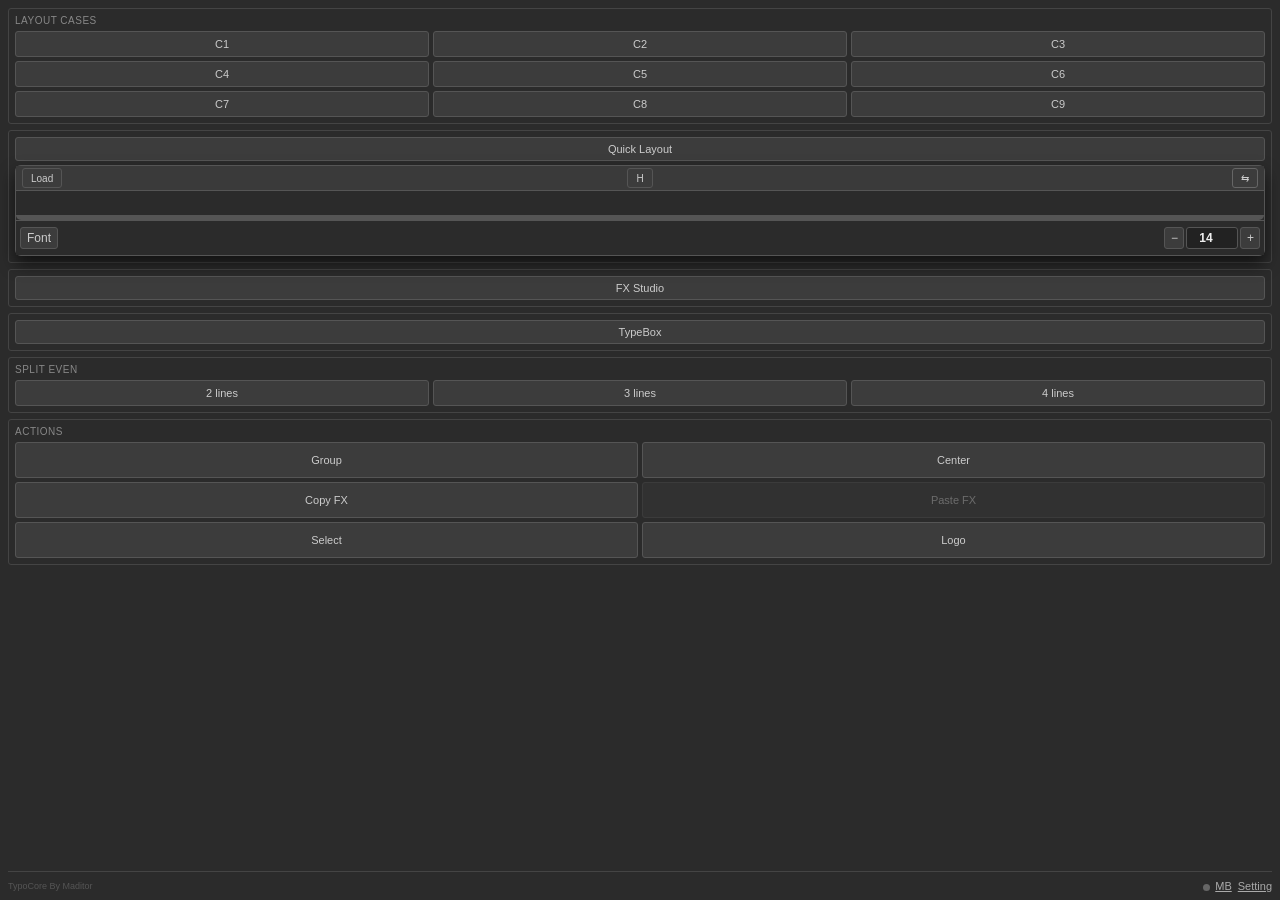
==== commit 39637ca3: "Add files via upload" ====
--- a/app/index.html
+++ b/app/index.html
@@ -276,7 +276,7 @@
 </div><!-- /section-fx -->
 
 <div class="section" id="section-texter" data-drag-id="texter">
-  <button id="btnOpenTexter" style="width:100%;">Texter Studio</button>
+  <button id="btnOpenTexter" style="width:100%;">TypeBox</button>
   <div id="texterOverlay" style="display:none; margin-top:4px;">
 
     <input type="file" id="importStylesFile" accept=".json" style="display:none;">
@@ -461,7 +461,7 @@
             <input type="checkbox" id="toggle_autoFX"> Auto FX
           </div>
           <div class="setting-item" style="padding-left:24px;">
-            <input type="checkbox" id="toggle_linkQuickLayoutTexter"> Link Q.Layout to Texter
+            <input type="checkbox" id="toggle_linkQuickLayoutTexter"> Link Q.Layout to TypeBox
           </div>
           <div class="setting-item" style="padding-left:24px;">
             <input type="checkbox" id="toggle_fixMBPosition"> Fix MB position
@@ -472,7 +472,7 @@
         </div>
 <div class="setting-separator"></div>
 <div class="setting-item" id="textSettingToggle" style="cursor: pointer; justify-content: space-between;">
-    <span><svg width="14" height="14" viewBox="0 0 24 24" fill="none" stroke="currentColor" stroke-width="2" stroke-linecap="round" stroke-linejoin="round" style="vertical-align:-3px;margin-right:6px;flex-shrink:0;"><path d="M4 7V4h16v3"/><path d="M9 20h6"/><path d="M12 4v16"/></svg>Texter Setting</span>
+    <span><svg width="14" height="14" viewBox="0 0 24 24" fill="none" stroke="currentColor" stroke-width="2" stroke-linecap="round" stroke-linejoin="round" style="vertical-align:-3px;margin-right:6px;flex-shrink:0;"><path d="M4 7V4h16v3"/><path d="M9 20h6"/><path d="M12 4v16"/></svg>TypeBox Setting</span>
     <span id="textSettingArrow" style="font-size: 10px;">▼</span>
 </div>
 <div id="textSettingSub" style="display: none;">
@@ -498,7 +498,7 @@
     <input type="checkbox" id="toggle_quickLayout"> Quick Layout
   </div>
   <div class="setting-item" data-toggle="texterStudio">
-    <input type="checkbox" id="toggle_texterStudio"> Texter Studio
+    <input type="checkbox" id="toggle_texterStudio"> TypeBox
   </div>
   <div class="setting-item" style="justify-content: space-between; padding-right: 8px;">
     <label style="display: flex; align-items: center; gap: 4px; cursor: pointer;">
--- a/app/style.css
+++ b/app/style.css
@@ -321,7 +321,7 @@
 .tt-text-block::-webkit-scrollbar-thumb:hover { background: #555; }
 .tt-text-block::-webkit-scrollbar-corner { background: #1a1a1a; }
 
-/* ---- Vùng cuộn của cả section Texter Studio (text-block + styles) — đồng bộ .fx-scroll/.fx-resize-handle ---- */
+/* ---- Vùng cuộn của cả section TypeBox (text-block + styles) — đồng bộ .fx-scroll/.fx-resize-handle ---- */
 .tt-texter-scroll {
     overflow-y: auto;
     height: 220px;
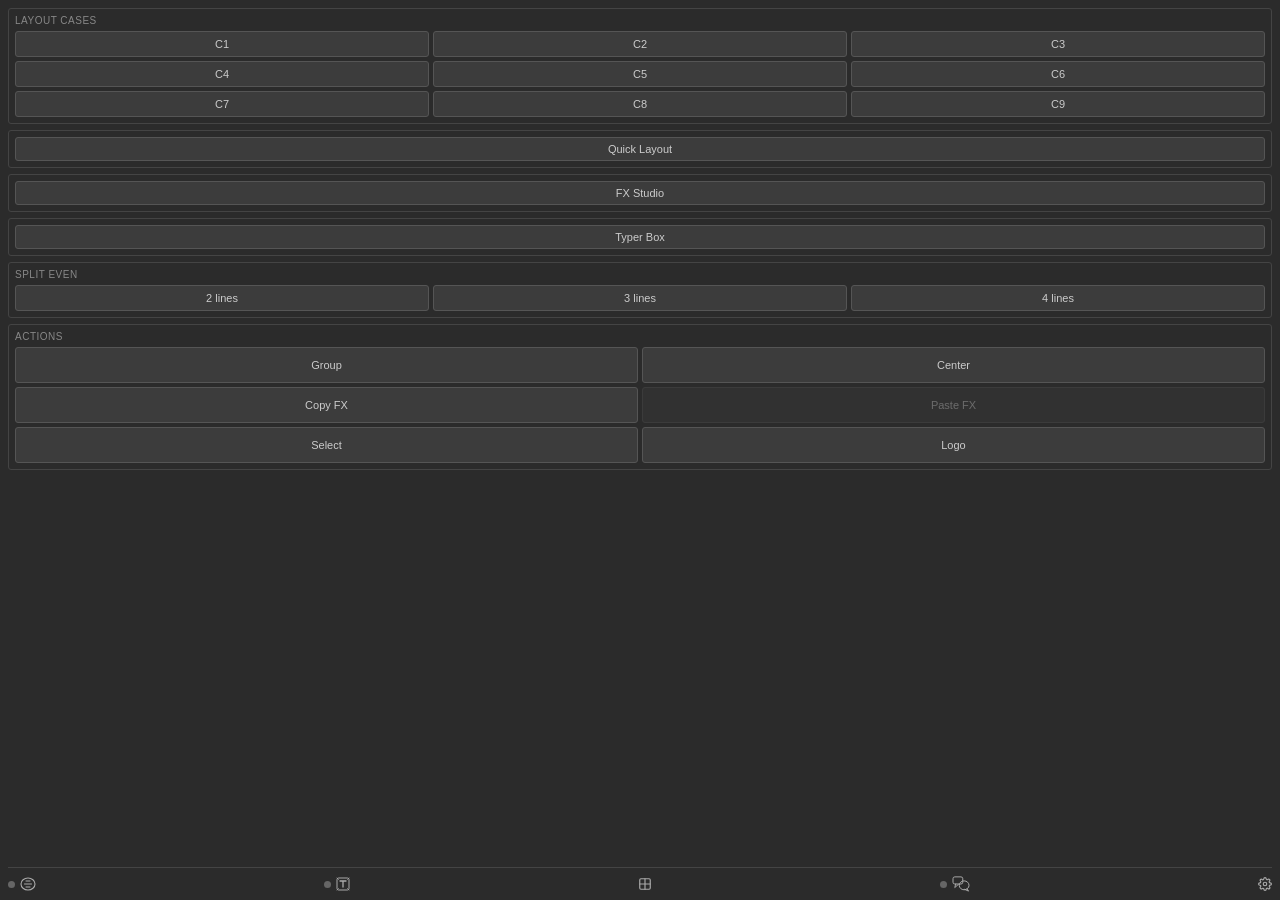
==== commit 4b5817f5: "Add files via upload" ====
--- a/app/index.html
+++ b/app/index.html
@@ -35,6 +35,10 @@
       <div id="previewPopup">
 	<div class="preview-header">
           <button id="btnPreviewLoad">Load</button>
+          <div id="btnQLLineNavGroup" style="display:none;">
+            <button id="btnQLLinePrev" title="Previous line">▲</button>
+            <button id="btnQLLineNext" title="Next line">▼</button>
+          </div>
           <button id="btnPreviewToggle">Horizontal</button>
           <button id="btnPreviewMode" title="Toggle toolbar mode">⇆</button>
         </div>
@@ -69,8 +73,7 @@
           </div>
           <div class="preview-subpopup-body" id="fontPickerList"></div>
           <div class="preview-subpopup-footer-add">
-    <input type="text" id="newFontName" placeholder="Font name...">
-    <button id="btnAddFont">[+] Add</button>
+    <button id="btnAddFont">[+] Add slot (max 5)</button>
 </div>
         </div>
       </div>
@@ -276,29 +279,12 @@
 </div><!-- /section-fx -->
 
 <div class="section" id="section-texter" data-drag-id="texter">
-  <button id="btnOpenTexter" style="width:100%;">TypeBox</button>
+  <button id="btnOpenTexter" style="width:100%;">Typer Box</button>
   <div id="texterOverlay" style="display:none; margin-top:4px;">
 
     <input type="file" id="importStylesFile" accept=".json" style="display:none;">
 
-    <div class="tt-preview-bottom">
-      <div class="tt-preview-nav">
-        <button id="btnLinePrev">▲</button>
-        <button id="btnLineNext">▼</button>
-      </div>
-      <div class="tt-preview-current">
-        <div class="tt-preview-line-info">
-          <div class="tt-preview-line-info-text">
-            <b id="pasteCurrentLineNum">line: 0</b>
-            <span class="tt-preview-line-style-name" id="pasteCurrentStyleName">--</span>
-            <span class="tt-preview-line-info-color" id="pasteCurrentColorDot"></span>
-          </div>
-        </div>
-        <div class="tt-preview-line-text" id="pasteLineCurrent"></div>
-      </div>
-    </div>
-
-    <!-- Cố định ngay dưới khung preview — KHÔNG cuộn theo, chỉ phần Style bên dưới mới cuộn -->
+    <!-- Cố định ngay dưới đầu khung — KHÔNG cuộn theo, chỉ phần Style bên dưới mới cuộn -->
     <div class="tt-text-block" id="pasteTextBlock">
       <div class="tt-text-lines" id="pasteLineList"></div>
       <textarea id="pasteTextInput" class="tt-text-area" rows="2" wrap="soft" placeholder="Paste your translation here..."></textarea>
@@ -306,12 +292,16 @@
     </div>
     <div class="tt-text-resize-handle" id="pasteTextResizeHandle"></div>
 
+    <!-- Neo cứng ngay dưới ô dán — KHÔNG cuộn theo, chỉ phần Style bên dưới mới cuộn -->
+    <div class="tt-styles-toolbar">
+      <button id="btnLinePrev" class="tt-folder-add-btn" title="Previous line">▲</button>
+      <button id="btnLineNext" class="tt-folder-add-btn" title="Next line">▼</button>
+      <span style="flex:1;"></span>
+      <button id="btnAddFolder" class="tt-folder-add-btn" title="New folder"><svg viewBox="0 0 24 24" width="12" height="12" fill="none" stroke="currentColor" stroke-width="2" stroke-linecap="round" stroke-linejoin="round"><path d="M3 6a2 2 0 0 1 2-2h4l2 2h8a2 2 0 0 1 2 2v9a2 2 0 0 1-2 2H5a2 2 0 0 1-2-2V6z"/></svg></button>
+      <button id="btnSaveTextPreset" class="tt-folder-add-btn" title="Add style">+</button>
+    </div>
+
     <div class="tt-texter-scroll" id="texterScroll">
-      <div class="tt-styles-toolbar">
-        <span class="tt-styles-toolbar-title">Styles</span>
-        <button id="btnAddFolder" class="tt-folder-add-btn" title="New folder"><svg viewBox="0 0 24 24" width="12" height="12" fill="none" stroke="currentColor" stroke-width="2" stroke-linecap="round" stroke-linejoin="round"><path d="M3 6a2 2 0 0 1 2-2h4l2 2h8a2 2 0 0 1 2 2v9a2 2 0 0 1-2 2H5a2 2 0 0 1-2-2V6z"/></svg></button>
-        <button id="btnSaveTextPreset" class="tt-folder-add-btn" title="Add style">+</button>
-      </div>
       <div id="stylesFoldersContainer"></div>
     </div>
     <div class="tt-resize-handle" id="texterResizeHandle"></div>
@@ -324,7 +314,7 @@
   <div class="tt-style-edit-panel">
     <div class="tt-style-edit-header">
       <span id="styleEditTitle">Style</span>
-      <button id="btnStyleEditClose" class="tt-style-edit-x">✕</button>
+      <button id="btnStyleEditClose" class="tt-style-edit-x"><svg width="12" height="12" viewBox="0 0 12 12" fill="none"><path d="M1 1L11 11M11 1L1 11" stroke="currentColor" stroke-width="1.5" stroke-linecap="round"/></svg></button>
     </div>
     <div class="tt-style-edit-body">
       <label class="tt-style-edit-row">
@@ -336,7 +326,7 @@
         <select id="styleEditFolder"></select>
       </label>
 
-      <button id="btnStyleEditCopyFromLayer" class="tt-style-edit-copybtn">⤓ Copy style from active layer</button>
+      <button id="btnStyleEditCopyFromLayer" class="tt-style-edit-copybtn"><svg width="14" height="14" viewBox="0 0 14 14" fill="none"><rect x="4" y="4" width="8" height="8" rx="1" stroke="currentColor" stroke-width="1.2"/><path d="M2 10V2H10" stroke="currentColor" stroke-width="1.2" stroke-linecap="round" stroke-linejoin="round"/></svg> Copy layer style</button>
 
       <div class="tt-style-edit-fields" id="styleEditFields" style="display:none;">
         <label class="tt-style-edit-row">
@@ -344,28 +334,100 @@
           <select id="styleEditFont"></select>
         </label>
         <div class="tt-style-edit-row2">
-          <label><span>Size (pt)</span><input type="number" id="styleEditSize" min="1" step="0.5"></label>
-          <label><span>Leading (pt)</span><input type="number" id="styleEditLeading" min="0" step="0.5" placeholder="auto"></label>
+          <div class="tt-field-row" title="Font size">
+            <span class="tt-field-icon"><svg width="16" height="14" viewBox="0 0 16 14" fill="none"><path d="M1 2H9M5 2V12" stroke="currentColor" stroke-width="1.4" stroke-linecap="round" stroke-linejoin="round"/><path d="M13 1V13" stroke="currentColor" stroke-width="1.1" stroke-linecap="round"/><path d="M11 3L13 1L15 3" stroke="currentColor" stroke-width="1.1" stroke-linecap="round" stroke-linejoin="round"/><path d="M11 11L13 13L15 11" stroke="currentColor" stroke-width="1.1" stroke-linecap="round" stroke-linejoin="round"/></svg></span>
+            <div class="tt-numfield"><input type="number" id="styleEditSize" min="1" step="0.5"><span class="tt-unit">pt</span></div>
+          </div>
+          <div class="tt-field-row" title="Line spacing">
+            <span class="tt-field-icon"><svg width="14" height="14" viewBox="0 0 14 14" fill="none"><path d="M5 3H9M7 3V11M5 11H9" stroke="currentColor" stroke-width="1.2" stroke-linecap="round" stroke-linejoin="round"/><path d="M2 5V1M2 1L1 2.5M2 1L3 2.5" stroke="currentColor" stroke-width="1" stroke-linecap="round" stroke-linejoin="round"/><path d="M2 9V13M2 13L1 11.5M2 13L3 11.5" stroke="currentColor" stroke-width="1" stroke-linecap="round" stroke-linejoin="round"/></svg></span>
+            <div class="tt-numfield"><input type="number" id="styleEditLeading" min="0" step="0.5" placeholder="auto"><span class="tt-unit">pt</span></div>
+          </div>
         </div>
         <div class="tt-style-edit-row2" id="styleEditAutoLeadingRow">
-          <label><span>Auto leading %</span><input type="number" id="styleEditAutoLeadingPct" min="0" step="1" placeholder="120"></label>
-        </div>
-        <label class="tt-style-edit-row">
-          <span>Color</span>
-          <input type="color" id="styleEditColor">
-        </label>
+          <label title="Auto leading percentage"><span>Auto leading %</span><input type="number" id="styleEditAutoLeadingPct" min="0" step="1" placeholder="120"></label>
+        </div>
+        <div class="tt-style-edit-row2">
+          <div class="tt-field-row" title="Kerning method">
+            <span class="tt-field-icon"><svg width="16" height="14" viewBox="0 0 16 14" fill="none"><text x="0" y="10" font-size="9" fill="currentColor" font-family="sans-serif">AW</text></svg></span>
+            <select id="styleEditKerning">
+              <option value="metricsKern">Metrics</option>
+              <option value="opticalKern">Optical</option>
+              <option value="noKern">None</option>
+            </select>
+          </div>
+          <div class="tt-field-row" title="Letter spacing">
+            <span class="tt-field-icon"><svg width="16" height="14" viewBox="0 0 16 14" fill="none"><text x="2" y="10" font-size="9" fill="currentColor" font-family="sans-serif">A-Z</text></svg></span>
+            <div class="tt-numfield"><input type="number" id="styleEditTracking" step="10"></div>
+          </div>
+        </div>
+        <div class="tt-style-edit-row2">
+          <div class="tt-field-row" title="Vertical scale">
+            <span class="tt-field-icon"><svg width="14" height="14" viewBox="0 0 14 14" fill="none"><path d="M7 1V13M4 4L7 1L10 4M4 10L7 13L10 10" stroke="currentColor" stroke-width="1.1" stroke-linecap="round" stroke-linejoin="round"/></svg></span>
+            <div class="tt-numfield"><input type="number" id="styleEditVScale" step="1" min="1"><span class="tt-unit">%</span></div>
+          </div>
+          <div class="tt-field-row" title="Horizontal scale">
+            <span class="tt-field-icon"><svg width="14" height="14" viewBox="0 0 14 14" fill="none"><path d="M1 7H13M4 4L1 7L4 10M10 4L13 7L10 10" stroke="currentColor" stroke-width="1.1" stroke-linecap="round" stroke-linejoin="round"/></svg></span>
+            <div class="tt-numfield"><input type="number" id="styleEditHScale" step="1" min="1"><span class="tt-unit">%</span></div>
+          </div>
+        </div>
+        <div class="tt-style-edit-row2">
+          <div class="tt-field-row" title="Baseline shift">
+            <span class="tt-field-icon"><svg width="14" height="14" viewBox="0 0 14 14" fill="none"><path d="M1 11H13" stroke="currentColor" stroke-width="1.2" stroke-linecap="round"/><path d="M4 3V9M10 3V9M4 6H10" stroke="currentColor" stroke-width="1.2" stroke-linecap="round" stroke-linejoin="round"/></svg></span>
+            <div class="tt-numfield"><input type="number" id="styleEditBaseline" step="0.5"><span class="tt-unit">pt</span></div>
+          </div>
+          <div class="tt-field-row" title="Text color">
+            <span class="tt-field-icon"><svg width="14" height="14" viewBox="0 0 14 14" fill="none"><text x="1" y="11" font-size="11" fill="currentColor" font-family="serif" font-weight="700">A</text></svg></span>
+            <input type="color" id="styleEditColor" class="tt-colorswatch">
+          </div>
+        </div>
+        <div class="tt-style-edit-row2">
+          <div class="tt-field-row" title="Anti-aliasing method" style="flex:1;">
+            <span class="tt-field-icon"><svg width="16" height="14" viewBox="0 0 16 14" fill="none"><text x="0" y="11" font-size="10" fill="currentColor" font-family="sans-serif">Aa</text></svg></span>
+            <select id="styleEditAntiAlias">
+              <option value="antiAliasNone">None</option>
+              <option value="antiAliasSharp">Sharp</option>
+              <option value="antiAliasCrisp">Crisp</option>
+              <option value="antiAliasStrong">Strong</option>
+              <option value="antiAliasSmooth">Smooth</option>
+            </select>
+          </div>
+        </div>
+
+        <div class="tt-style-toggle-row">
+          <button type="button" id="styleToggleBold" class="tt-style-toggle-btn" title="Bold"><svg width="14" height="14" viewBox="0 0 14 14" fill="none"><text x="2" y="11" font-size="12" font-weight="900" fill="currentColor" font-family="serif">B</text></svg></button>
+          <button type="button" id="styleToggleItalic" class="tt-style-toggle-btn" title="Italic"><svg width="14" height="14" viewBox="0 0 14 14" fill="none"><text x="3" y="11" font-size="12" font-style="italic" fill="currentColor" font-family="serif">I</text></svg></button>
+          <button type="button" id="styleToggleAllCaps" class="tt-style-toggle-btn" title="All Caps"><svg width="14" height="14" viewBox="0 0 14 14" fill="none"><text x="1" y="11" font-size="10" font-weight="700" fill="currentColor" font-family="serif">TT</text></svg></button>
+          <button type="button" id="styleToggleSmallCaps" class="tt-style-toggle-btn" title="Small Caps"><svg width="16" height="14" viewBox="0 0 16 14" fill="none"><text x="0" y="11" font-size="11" font-weight="700" fill="currentColor" font-family="serif">T</text><text x="8" y="11" font-size="8" font-weight="700" fill="currentColor" font-family="serif">T</text></svg></button>
+        </div>
+
         <div class="tt-style-edit-align-row">
-          <span>Align</span>
-          <button type="button" id="styleEditAlignLeft" class="tt-align-btn-small" data-align="left">Left</button>
-          <button type="button" id="styleEditAlignCenter" class="tt-align-btn-small" data-align="center">Center</button>
-          <button type="button" id="styleEditAlignRight" class="tt-align-btn-small" data-align="right">Right</button>
+          <button type="button" id="styleEditAlignLeft" class="tt-align-btn-small" data-align="left" title="Align left"><svg width="14" height="14" viewBox="0 0 14 14" fill="none"><path d="M1 3H13M1 6H9M1 9H13M1 12H7" stroke="currentColor" stroke-width="1.1" stroke-linecap="round"/></svg></button>
+          <button type="button" id="styleEditAlignCenter" class="tt-align-btn-small" data-align="center" title="Align center"><svg width="14" height="14" viewBox="0 0 14 14" fill="none"><path d="M1 3H13M3 6H11M1 9H13M4 12H10" stroke="currentColor" stroke-width="1.1" stroke-linecap="round"/></svg></button>
+          <button type="button" id="styleEditAlignRight" class="tt-align-btn-small" data-align="right" title="Align right"><svg width="14" height="14" viewBox="0 0 14 14" fill="none"><path d="M1 3H13M5 6H13M1 9H13M7 12H13" stroke="currentColor" stroke-width="1.1" stroke-linecap="round"/></svg></button>
+          <button type="button" id="styleToggleHyphenate" class="tt-align-btn-small" title="Hyphenate"><svg width="14" height="14" viewBox="0 0 14 14" fill="none"><path d="M1 3H13M1 6H13M1 9H13M1 12H9" stroke="currentColor" stroke-width="1.1" stroke-linecap="round"/></svg></button>
+          <button type="button" id="styleToggleHangingRoman" class="tt-align-btn-small" title="Hanging punctuation"><svg width="14" height="14" viewBox="0 0 14 14" fill="none"><text x="1" y="11" font-size="12" fill="currentColor" font-family="serif">"</text></svg></button>
+        </div>
+        <div class="tt-style-edit-align-row">
+          <button type="button" id="styleToggleSuper" class="tt-align-btn-small" title="Superscript"><svg width="14" height="14" viewBox="0 0 14 14" fill="none"><text x="0" y="13" font-size="9" fill="currentColor" font-family="serif" font-weight="700">T</text><text x="8" y="7" font-size="6" fill="currentColor" font-family="serif" font-weight="700">'</text></svg></button>
+          <button type="button" id="styleToggleSub" class="tt-align-btn-small" title="Subscript"><svg width="14" height="14" viewBox="0 0 14 14" fill="none"><text x="0" y="11" font-size="9" fill="currentColor" font-family="serif" font-weight="700">T</text><text x="8" y="14" font-size="6" fill="currentColor" font-family="serif" font-weight="700">,</text></svg></button>
+          <button type="button" id="styleToggleUnderline" class="tt-align-btn-small" title="Underline"><svg width="14" height="14" viewBox="0 0 14 14" fill="none"><text x="2" y="10" font-size="10" fill="currentColor" font-family="serif" font-weight="700">U</text><path d="M1 13H13" stroke="currentColor" stroke-width="1.2" stroke-linecap="round"/></svg></button>
+          <button type="button" id="styleToggleStrike" class="tt-align-btn-small" title="Strikethrough"><svg width="14" height="14" viewBox="0 0 14 14" fill="none"><text x="2" y="11" font-size="10" fill="currentColor" font-family="serif" font-weight="700">S</text><path d="M1 7H13" stroke="currentColor" stroke-width="1.2" stroke-linecap="round"/></svg></button>
+        </div>
+
+        <div class="tt-style-edit-row2" style="align-items:center;">
+          <label style="flex:0 0 auto; display:flex; align-items:center; gap:4px; margin:0;" title="Enable stroke">
+            <input type="checkbox" id="styleEditStrokeEnabled" style="margin:0;"><span style="margin:0;">Stroke</span>
+          </label>
+          <div class="tt-numfield" style="flex:1;" title="Stroke size (px)">
+            <input type="number" id="styleEditStrokeSize" min="0" step="0.5"><span class="tt-unit">px</span>
+          </div>
+          <input type="color" id="styleEditStrokeColor" class="tt-colorswatch tt-colorswatch-lg" title="Stroke color">
         </div>
       </div>
     </div>
     <div class="tt-style-edit-footer">
-      <button id="btnStyleEditDelete" class="tt-style-edit-delete" style="display:none;">Delete</button>
-      <button id="btnStyleEditCancel">Cancel</button>
-      <button id="btnStyleEditSave" class="tt-big-btn">Save</button>
+      <button id="btnStyleEditSave" class="tt-big-btn"><svg width="14" height="14" viewBox="0 0 14 14" fill="none"><rect x="1" y="1" width="12" height="12" rx="1.5" stroke="currentColor" stroke-width="1.2"/><rect x="4" y="1" width="6" height="4" rx="0.5" fill="currentColor"/><rect x="3" y="7" width="8" height="5" rx="0.5" fill="currentColor"/></svg> Save</button>
+      <button id="btnStyleEditDelete" class="tt-style-edit-delete" style="display:none;"><svg width="14" height="14" viewBox="0 0 14 14" fill="none"><path d="M2 4H12M5 4V2.5C5 2.22 5.22 2 5.5 2H8.5C8.78 2 9 2.22 9 2.5V4M5.5 6V10.5M8.5 6V10.5M3 4L3.5 11.5C3.5 11.78 3.72 12 4 12H10C10.28 12 10.5 11.78 10.5 11.5L11 4" stroke="currentColor" stroke-width="1.2" stroke-linecap="round" stroke-linejoin="round"/></svg> Delete</button>
     </div>
   </div>
 </div>
@@ -405,7 +467,7 @@
     <!-- hàng 1 -->
    <div class="action-row" id="row-group-center">
   <button data-tool="groupText" onclick="runBtn('groupTextLayers()', this)">Group</button>
-  <button data-tool="center"    onclick="runBtn('alignCenter()', this)">Center</button>
+  <button data-tool="center"    onclick="runBtn('alignCenterSimple()', this)">Center</button>
 </div>
 
 <div class="action-row" id="row-copypaste">
@@ -433,12 +495,20 @@
       <button id="btnMBClear" class="mb-info-link">Clear</button>
     </div>
     <div style="display: flex; justify-content: space-between; align-items: center; width: 100%;">
-      <span class="footer-credit">TypoCore By Maditor</span>
-      <div class="setting-wrapper" style="display:flex; align-items:center; gap:6px;">
-        <button class="setting-btn" id="btnMultipleBubble" title="Multiple Bubble">
-          <span id="mbDot" class="mb-dot"></span>MB
-        </button>
-        <button class="setting-btn" id="settingBtn">Setting</button>
+      <button class="setting-btn" id="btnToggleAutoShape" title="Auto Shape">
+        <span id="autoShapeDot" class="mb-dot"></span><svg width="16" height="14" viewBox="0 0 16 14" fill="none"><ellipse cx="8" cy="7" rx="7" ry="6" stroke="currentColor" stroke-width="1.1"/><path d="M6 4H10M4.5 7H11.5M6 10H10" stroke="currentColor" stroke-width="1" stroke-linecap="round"/></svg>
+      </button>
+      <button class="setting-btn" id="btnToggleAutoFit" title="Auto Fit">
+        <span id="autoFitDot" class="mb-dot"></span><svg width="14" height="14" viewBox="0 0 14 14" fill="none"><rect x="1" y="1" width="12" height="12" rx="1.5" stroke="currentColor" stroke-width="1"/><path d="M4 4H10M7 4V10" stroke="currentColor" stroke-width="1.3" stroke-linecap="round"/><path d="M2.5 2.5L1 1M11.5 2.5L13 1M2.5 11.5L1 13M11.5 11.5L13 13" stroke="currentColor" stroke-width="0.8" stroke-linecap="round"/></svg>
+      </button>
+      <button class="setting-btn" id="btnAlignSimple" title="Align">
+        <svg width="14" height="14" viewBox="0 0 24 24" fill="none" stroke="currentColor" stroke-width="2" stroke-linecap="round" stroke-linejoin="round"><rect x="3" y="3" width="18" height="18" rx="2"/><line x1="12" y1="3" x2="12" y2="21"/><line x1="3" y1="12" x2="21" y2="12"/></svg>
+      </button>
+      <button class="setting-btn" id="btnMultipleBubble" title="Multiple Bubble">
+        <span id="mbDot" class="mb-dot"></span><svg width="18" height="16" viewBox="0 0 20 18" fill="none"><rect x="1" y="1" width="11" height="8" rx="2" stroke="currentColor" stroke-width="1.1"/><path d="M4 9L3 13L7 9.5" stroke="currentColor" stroke-width="1.1" stroke-linejoin="round" stroke-linecap="round"/><ellipse cx="13.5" cy="10.5" rx="5.5" ry="5" stroke="currentColor" stroke-width="1.1"/><path d="M17 14.5L18.5 17L14 15" stroke="currentColor" stroke-width="1.1" stroke-linejoin="round" stroke-linecap="round"/></svg>
+      </button>
+      <div class="setting-wrapper" style="position:relative;">
+        <button class="setting-btn" id="settingBtn" title="Settings"><svg width="14" height="14" viewBox="0 0 24 24" fill="none" stroke="currentColor" stroke-width="2" stroke-linecap="round" stroke-linejoin="round"><circle cx="12" cy="12" r="3"/><path d="M19.4 15a1.65 1.65 0 0 0 .33 1.82l.06.06a2 2 0 1 1-2.83 2.83l-.06-.06a1.65 1.65 0 0 0-1.82-.33 1.65 1.65 0 0 0-1 1.51V21a2 2 0 0 1-4 0v-.09A1.65 1.65 0 0 0 9 19.4a1.65 1.65 0 0 0-1.82.33l-.06.06a2 2 0 1 1-2.83-2.83l.06-.06a1.65 1.65 0 0 0 .33-1.82 1.65 1.65 0 0 0-1.51-1H3a2 2 0 0 1 0-4h.09A1.65 1.65 0 0 0 4.6 9a1.65 1.65 0 0 0-.33-1.82l-.06-.06a2 2 0 1 1 2.83-2.83l.06.06a1.65 1.65 0 0 0 1.82.33H9a1.65 1.65 0 0 0 1-1.51V3a2 2 0 0 1 4 0v.09a1.65 1.65 0 0 0 1 1.51 1.65 1.65 0 0 0 1.82-.33l.06-.06a2 2 0 1 1 2.83 2.83l-.06.06a1.65 1.65 0 0 0-.33 1.82V9a1.65 1.65 0 0 0 1.51 1H21a2 2 0 0 1 0 4h-.09a1.65 1.65 0 0 0-1.51 1z"/></svg></button>
         <div class="setting-popup" id="settingPopup">
         <div class="setting-item" data-action="chooseLogo"><svg width="14" height="14" viewBox="0 0 24 24" fill="none" stroke="currentColor" stroke-width="2" stroke-linecap="round" stroke-linejoin="round" style="vertical-align:-3px;margin-right:6px;flex-shrink:0;"><path d="M22 19a2 2 0 0 1-2 2H4a2 2 0 0 1-2-2V5a2 2 0 0 1 2-2h5l2 3h9a2 2 0 0 1 2 2z"/></svg>Choose Logo</div>
         <div class="setting-item" data-action="pasteAllOpened"><svg width="14" height="14" viewBox="0 0 24 24" fill="none" stroke="currentColor" stroke-width="2" stroke-linecap="round" stroke-linejoin="round" style="vertical-align:-3px;margin-right:6px;flex-shrink:0;"><rect x="8" y="2" width="8" height="4" rx="1" ry="1"/><path d="M16 4h2a2 2 0 0 1 2 2v14a2 2 0 0 1-2 2H6a2 2 0 0 1-2-2V6a2 2 0 0 1 2-2h2"/></svg>Paste Logo to All Opened</div>
@@ -460,22 +530,27 @@
           <div class="setting-item" data-toggle="autoFX" style="padding-left:24px;">
             <input type="checkbox" id="toggle_autoFX"> Auto FX
           </div>
-          <div class="setting-item" style="padding-left:24px;">
-            <input type="checkbox" id="toggle_linkQuickLayoutTexter"> Link Q.Layout to TypeBox
-          </div>
-          <div class="setting-item" style="padding-left:24px;">
-            <input type="checkbox" id="toggle_fixMBPosition"> Fix MB position
-          </div>
-          <div class="setting-item" style="padding-left:24px;">
-            <input type="checkbox" id="toggle_snapMultiBubble"> Snap Multi Bubble
-          </div>
         </div>
 <div class="setting-separator"></div>
 <div class="setting-item" id="textSettingToggle" style="cursor: pointer; justify-content: space-between;">
-    <span><svg width="14" height="14" viewBox="0 0 24 24" fill="none" stroke="currentColor" stroke-width="2" stroke-linecap="round" stroke-linejoin="round" style="vertical-align:-3px;margin-right:6px;flex-shrink:0;"><path d="M4 7V4h16v3"/><path d="M9 20h6"/><path d="M12 4v16"/></svg>TypeBox Setting</span>
+    <span><svg width="14" height="14" viewBox="0 0 24 24" fill="none" stroke="currentColor" stroke-width="2" stroke-linecap="round" stroke-linejoin="round" style="vertical-align:-3px;margin-right:6px;flex-shrink:0;"><path d="M4 7V4h16v3"/><path d="M9 20h6"/><path d="M12 4v16"/></svg>Typer Box Setting</span>
     <span id="textSettingArrow" style="font-size: 10px;">▼</span>
 </div>
 <div id="textSettingSub" style="display: none;">
+    <div class="setting-item" id="btnOpenShortcutsEditor" style="padding-left:24px; cursor:pointer;">⌨ Edit Shortcuts...</div>
+    <div class="setting-item" style="padding-left:24px;">
+      <input type="checkbox" id="toggle_linkQuickLayoutTexter"> Link to Quick Layout
+    </div>
+    <div class="setting-item" style="padding-left:24px;">
+      <input type="checkbox" id="toggle_fixMBPosition"> Fix MB position
+    </div>
+    <div class="setting-item" style="padding-left:24px;">
+      <input type="checkbox" id="toggle_snapMultiBubble"> Snap Multi Bubble
+    </div>
+    <div class="setting-item" style="padding-left:24px; display:flex; align-items:center; justify-content:space-between; gap:8px;" title="Padding used by Auto Shape/Auto Fit when calculating the text area inside a speech bubble">
+      <span>Ref No.</span>
+      <input type="number" id="inputAutoFitPadding" min="0" max="100" step="1" style="width:50px; background:#1a1a1a; color:#ddd; border:1px solid #444; border-radius:3px; padding:2px 6px; font-size:11px;">
+    </div>
     <div class="setting-item" data-action="importStylesMain" style="padding-left:24px; cursor:pointer;">⇩ Import styles...</div>
     <div class="setting-item" data-action="exportStylesMain" style="padding-left:24px; cursor:pointer;">⇧ Export styles...</div>
 </div>
@@ -490,7 +565,7 @@
 </div>
         <div class="setting-separator"></div>
         <div class="setting-item" id="toolManagerToggle" style="cursor: pointer; justify-content: space-between;">
-          <span><svg width="14" height="14" viewBox="0 0 24 24" fill="none" stroke="currentColor" stroke-width="2" stroke-linecap="round" stroke-linejoin="round" style="vertical-align:-3px;margin-right:6px;flex-shrink:0;"><circle cx="12" cy="12" r="3"/><path d="M19.4 15a1.65 1.65 0 0 0 .33 1.82l.06.06a2 2 0 1 1-2.83 2.83l-.06-.06a1.65 1.65 0 0 0-1.82-.33 1.65 1.65 0 0 0-1 1.51V21a2 2 0 0 1-4 0v-.09A1.65 1.65 0 0 0 9 19.4a1.65 1.65 0 0 0-1.82.33l-.06.06a2 2 0 1 1-2.83-2.83l.06-.06a1.65 1.65 0 0 0 .33-1.82 1.65 1.65 0 0 0-1.51-1H3a2 2 0 0 1 0-4h.09A1.65 1.65 0 0 0 4.6 9a1.65 1.65 0 0 0-.33-1.82l-.06-.06a2 2 0 1 1 2.83-2.83l.06.06a1.65 1.65 0 0 0 1.82.33H9a1.65 1.65 0 0 0 1-1.51V3a2 2 0 0 1 4 0v.09a1.65 1.65 0 0 0 1 1.51 1.65 1.65 0 0 0 1.82-.33l.06-.06a2 2 0 1 1 2.83 2.83l-.06.06a1.65 1.65 0 0 0-.33 1.82V9a1.65 1.65 0 0 0 1.51 1H21a2 2 0 0 1 0 4h-.09a1.65 1.65 0 0 0-1.51 1z"/></svg>Hide/Unhide Tool</span>
+          <span><svg width="14" height="14" viewBox="0 0 24 24" fill="none" stroke="currentColor" stroke-width="2" stroke-linecap="round" stroke-linejoin="round" style="vertical-align:-3px;margin-right:6px;flex-shrink:0;"><circle cx="12" cy="12" r="3"/><path d="M19.4 15a1.65 1.65 0 0 0 .33 1.82l.06.06a2 2 0 1 1-2.83 2.83l-.06-.06a1.65 1.65 0 0 0-1.82-.33 1.65 1.65 0 0 0-1 1.51V21a2 2 0 0 1-4 0v-.09A1.65 1.65 0 0 0 9 19.4a1.65 1.65 0 0 0-1.82.33l-.06.06a2 2 0 1 1-2.83-2.83l.06-.06a1.65 1.65 0 0 0 .33-1.82 1.65 1.65 0 0 0-1.51-1H3a2 2 0 0 1 0-4h.09A1.65 1.65 0 0 0 4.6 9a1.65 1.65 0 0 0-.33-1.82l-.06-.06a2 2 0 1 1 2.83-2.83l.06.06a1.65 1.65 0 0 0 1.82.33H9a1.65 1.65 0 0 0 1-1.51V3a2 2 0 0 1 4 0v.09a1.65 1.65 0 0 0 1 1.51 1.65 1.65 0 0 0 1.82-.33l.06-.06a2 2 0 1 1 2.83 2.83l-.06.06a1.65 1.65 0 0 0-.33 1.82V9a1.65 1.65 0 0 0 1.51 1H21a2 2 0 0 1 0 4h-.09a1.65 1.65 0 0 0-1.51 1z"/></svg>Show/Hide Tool</span>
           <span id="toolManagerArrow" style="font-size: 10px;">▼</span>
         </div>
         <div id="toolManagerSub" style="display: none;">
@@ -498,7 +573,7 @@
     <input type="checkbox" id="toggle_quickLayout"> Quick Layout
   </div>
   <div class="setting-item" data-toggle="texterStudio">
-    <input type="checkbox" id="toggle_texterStudio"> TypeBox
+    <input type="checkbox" id="toggle_texterStudio"> Typer Box
   </div>
   <div class="setting-item" style="justify-content: space-between; padding-right: 8px;">
     <label style="display: flex; align-items: center; gap: 4px; cursor: pointer;">
@@ -564,6 +639,44 @@
   </div>
 
 </div>
+</div>
+
+<!-- EDIT SHORTCUTS -->
+<div id="shortcutsEditorOverlay" class="tt-style-edit-overlay" style="display:none;">
+  <div class="tt-style-edit-panel" style="max-width:280px;">
+    <div class="tt-style-edit-header">
+      <span>Edit Shortcuts</span>
+      <button id="btnShortcutsEditorClose" class="tt-style-edit-x"><svg width="12" height="12" viewBox="0 0 12 12" fill="none"><path d="M1 1L11 11M11 1L1 11" stroke="currentColor" stroke-width="1.5" stroke-linecap="round"/></svg></button>
+    </div>
+    <div class="tt-style-edit-body">
+      <p class="tt-shortcut-warning">Check that your chosen keys don't clash with Photoshop or Windows shortcuts.</p>
+
+      <div class="tt-shortcut-row tt-shortcut-locked">
+        <span class="tt-shortcut-label">Paste</span>
+        <span class="tt-shortcut-key">Win+Ctrl</span>
+      </div>
+      <div class="tt-shortcut-row tt-shortcut-locked">
+        <span class="tt-shortcut-label">Align</span>
+        <span class="tt-shortcut-key">Win+Alt</span>
+      </div>
+      <div class="tt-shortcut-row">
+        <span class="tt-shortcut-label">Move Up</span>
+        <button class="tt-shortcut-key-btn" id="btnShortcutMoveUp" data-shortcut="moveUp">Win+Shift+E</button>
+      </div>
+      <div class="tt-shortcut-row">
+        <span class="tt-shortcut-label">Move Down</span>
+        <button class="tt-shortcut-key-btn" id="btnShortcutMoveDown" data-shortcut="moveDown">Win+Shift+D</button>
+      </div>
+      <div class="tt-shortcut-row">
+        <span class="tt-shortcut-label">Toggle Multiple Bubble</span>
+        <button class="tt-shortcut-key-btn" id="btnShortcutToggleMB" data-shortcut="toggleMB">Win+Shift+B</button>
+      </div>
+    </div>
+    <div class="tt-style-edit-footer">
+      <button id="btnShortcutsReset" style="flex:1;">Reset to Default</button>
+    </div>
+  </div>
+</div>
 
 <div id="colorPickerPopup" style="display: none;">
   <div class="color-presets">
--- a/app/style.css
+++ b/app/style.css
@@ -193,7 +193,7 @@
 .tt-styles-toolbar {
     display: flex;
     align-items: center;
-    gap: 10px;
+    gap: 4px;
     margin-bottom: 4px;
 }
 .tt-styles-toolbar-title {
@@ -302,6 +302,7 @@
     height: 90px;
     overflow-y: auto;
     overflow-x: hidden;
+    overscroll-behavior: contain;
 }
 
 .tt-text-resize-handle {
@@ -321,12 +322,13 @@
 .tt-text-block::-webkit-scrollbar-thumb:hover { background: #555; }
 .tt-text-block::-webkit-scrollbar-corner { background: #1a1a1a; }
 
-/* ---- Vùng cuộn của cả section TypeBox (text-block + styles) — đồng bộ .fx-scroll/.fx-resize-handle ---- */
+/* ---- Vùng cuộn của cả section Typer Box (text-block + styles) — đồng bộ .fx-scroll/.fx-resize-handle ---- */
 .tt-texter-scroll {
     overflow-y: auto;
     height: 220px;
     padding-bottom: 2px;
-    padding-right: 8px;
+    padding-right: 2px;
+    overscroll-behavior: contain;
 }
 .tt-texter-scroll::-webkit-scrollbar { width: 7px; height: 7px; background: #1a1a1a; }
 .tt-texter-scroll::-webkit-scrollbar-track { background: #2b2b2b; }
@@ -502,10 +504,10 @@
 
 .tt-folder-add-btn {
     flex: 0 0 auto;
-    min-width: 42px;
-    height: 20px;
-    padding: 0 10px;
-    font-size: 12px;
+    min-width: 24px;
+    height: 18px;
+    padding: 0 4px;
+    font-size: 10px;
     line-height: 1;
     border-radius: 3px;
     display: flex;
@@ -573,6 +575,7 @@
     text-overflow: ellipsis;
     white-space: nowrap;
     font-size: 12px;
+    cursor: grab;
 }
 
 .tt-style-actions {
@@ -636,10 +639,36 @@
     height: 20px;
     padding: 0;
     font-size: 11px;
+    display: inline-flex;
+    align-items: center;
+    justify-content: center;
 }
 
 .tt-style-edit-body {
     padding: 10px;
+    max-height: 60vh;
+    overflow-y: auto;
+}
+
+.tt-style-toggle-row {
+    display: flex;
+    gap: 4px;
+    margin-bottom: 8px;
+}
+.tt-style-toggle-btn {
+    flex: 1;
+    height: 26px;
+    font-size: 12px;
+    border-radius: 3px;
+    display: inline-flex;
+    align-items: center;
+    justify-content: center;
+}
+.tt-style-toggle-btn svg { display: block; }
+.tt-style-toggle-btn.m-active {
+    background: #288edf;
+    border-color: #134f7f;
+    color: #fff;
 }
 
 .tt-style-edit-row {
@@ -706,6 +735,20 @@
     color: #999;
     margin-bottom: 3px;
 }
+.tt-icon-label {
+    display: flex !important;
+    align-items: center;
+    gap: 3px;
+}
+.tt-icon-label svg { flex-shrink: 0; opacity: 0.8; }
+
+.tt-style-edit-copybtn, .tt-style-edit-footer button {
+    display: inline-flex;
+    align-items: center;
+    justify-content: center;
+    gap: 5px;
+}
+.tt-style-edit-copybtn svg, .tt-style-edit-footer button svg { flex-shrink: 0; }
 .tt-style-edit-row2 input {
     width: 100%;
     box-sizing: border-box;
@@ -718,10 +761,92 @@
     font-size: 11px;
 }
 
+/* Ẩn 2 mũi tên tăng/giảm mặc định của ô số — che mất số hiển thị, để người dùng tự gõ số. */
+#styleEditOverlay input[type=number]::-webkit-outer-spin-button,
+#styleEditOverlay input[type=number]::-webkit-inner-spin-button {
+    -webkit-appearance: none;
+    margin: 0;
+}
+#styleEditOverlay input[type=number] {
+    -moz-appearance: textfield;
+}
+
+/* Icon-cạnh-ô kiểu Figma: icon đứng bên trái, đơn vị (pt/%) nằm CHUNG trong khung với ô nhập,
+   không tách label chữ ra phía trên như các field kiểu cũ (Auto leading %, Stroke...). */
+.tt-style-edit-row2 .tt-field-row {
+    flex: 1;
+    display: flex;
+    align-items: center;
+    gap: 4px;
+    min-width: 0;
+}
+.tt-field-icon {
+    flex: 0 0 auto;
+    width: 18px;
+    display: flex;
+    align-items: center;
+    justify-content: center;
+    color: #999;
+}
+.tt-numfield {
+    flex: 1;
+    display: flex;
+    align-items: center;
+    background: #1a1a1a;
+    border: 1px solid #444;
+    border-radius: 3px;
+    height: 26px;
+    min-width: 0;
+    box-sizing: border-box;
+}
+.tt-style-edit-row2 .tt-numfield input {
+    flex: 1;
+    width: auto;
+    min-width: 0;
+    height: 100%;
+    background: transparent;
+    border: none;
+    color: #ddd;
+    font-size: 11px;
+    padding: 0 0 0 6px;
+    box-sizing: border-box;
+}
+.tt-unit {
+    flex: 0 0 auto;
+    font-size: 9px;
+    color: #888;
+    padding-right: 6px;
+    white-space: nowrap;
+}
+.tt-field-row select {
+    flex: 1;
+    height: 26px;
+    background: #1a1a1a;
+    color: #ddd;
+    border: 1px solid #444;
+    border-radius: 3px;
+    padding: 0 4px;
+    font-size: 11px;
+    min-width: 0;
+}
+.tt-colorswatch {
+    flex: 1;
+    height: 26px;
+    padding: 2px;
+    background: #1a1a1a;
+    border: 1px solid #444;
+    border-radius: 3px;
+    cursor: pointer;
+}
+.tt-colorswatch-lg {
+    flex: 0 0 44px;
+    height: 30px;
+}
+
 .tt-style-edit-align-row {
     display: flex;
     align-items: center;
-    gap: 6px;
+    gap: 3px;
     margin-bottom: 4px;
 }
 .tt-style-edit-align-row span {
@@ -733,15 +858,27 @@
     flex: 1;
     height: 24px;
     font-size: 10px;
-}
-.tt-align-btn-small.active {
+    display: inline-flex;
+    align-items: center;
+    justify-content: center;
+}
+.tt-align-btn-small svg { display: block; }
+.tt-align-btn-small.active, .tt-align-btn-small.m-active {
     background: #288edf;
     color: #fff;
     border-color: #134f7f;
 }
+.tt-style-edit-vdivider {
+    width: 1px;
+    height: 16px;
+    background: #444;
+    flex: 0 0 auto;
+    margin: 0 2px;
+}
 
 .tt-style-edit-footer {
     display: flex;
+    justify-content: space-between;
     gap: 6px;
     padding: 8px 10px;
     background: #222;
@@ -750,13 +887,7 @@
     flex: 1;
     height: 28px;
 }
-.tt-style-edit-footer .tt-big-btn {
-    width: auto;
-    margin-right: 0;
-}
 .tt-style-edit-delete {
-    flex: 0 0 auto !important;
-    width: auto !important;
     color: #e08a8a;
     border-color: #5a3030;
     background: #3a2424;
@@ -830,6 +961,9 @@
 .mb-dot.mb-active {
     background: #3ecf5e;
     box-shadow: 0 0 4px 1px rgba(62,207,94,0.6);
+}
+#btnToggleAutoShape svg, #btnToggleAutoFit svg, #btnMultipleBubble svg, #btnAlignSimple svg, #settingBtn svg {
+    vertical-align: middle;
 }
 
 .mb-info-bar {
@@ -983,6 +1117,7 @@
     overflow-y: auto;
     flex: 1;
     margin-bottom: 8px;
+    overscroll-behavior: contain;
 }
 
 .preview-item {
@@ -1098,7 +1233,7 @@
     width: 100%;
     z-index: 200;
     background: #383838;
-    border: 1px solid #555;
+    border: 1px solid #888;
     border-radius: 4px;
     box-shadow: 0 4px 12px rgba(0, 0, 0, 0.5);
     max-height: 260px;
@@ -1175,6 +1310,23 @@
     cursor: pointer;
     padding: 2px 6px;
     font-size: 14px;
+}
+
+.font-item .font-select {
+    flex: 1;
+    min-width: 0;
+    background: #222;
+    border: 1px solid #555;
+    color: #eee;
+    font-size: 11px;
+    padding: 2px 4px;
+    border-radius: 2px;
+    margin: 0 6px;
+}
+.font-item.selected .font-select {
+    background: #1a5f9c;
+    border-color: #134f7f;
+    color: #fff;
 }
 
 .font-item .font-name input {
@@ -1546,6 +1698,7 @@
     flex: 1 1 auto;
     min-height: 0;
     padding-bottom: 5px;
+    overscroll-behavior: contain;
 }
 
 .fx-resize-handle {
@@ -2147,6 +2300,27 @@
     justify-self: end;
 }
 
+/* 2 nút đổi dòng dùng chung đúng ô lưới với Load (chỉ 1 trong 2 hiện tại 1 thời điểm) —
+   khớp chiều ngang với nút Horizontal/Vertical cho cân đối 2 bên. */
+#btnPreviewLoad, #btnQLLineNavGroup {
+    grid-column: 1;
+    justify-self: start;
+}
+#btnPreviewToggle { grid-column: 2; }
+#btnPreviewMode { grid-column: 3; }
+#btnQLLineNavGroup {
+    display: flex;
+    gap: 2px;
+    width: 56px;
+}
+#btnQLLineNavGroup button {
+    flex: 1;
+    width: auto !important;
+    height: 20px !important;
+    font-size: 10px !important;
+    padding: 0 !important;
+}
+
 /* Ensure button sizes for preview header */
 .preview-header button {
     width: 36px;
@@ -2305,4 +2479,54 @@
 #section-preview:hover {
     border-color: #6a6a6a !important;
     transition: border-color 0.2s ease;
-}+}
+/* ============================================================
+   EDIT SHORTCUTS
+   ============================================================ */
+.tt-shortcut-warning {
+    font-size: 10px;
+    color: #e0a030;
+    margin: 0 0 10px;
+    line-height: 1.4;
+}
+.tt-shortcut-row {
+    display: flex;
+    align-items: center;
+    justify-content: space-between;
+    gap: 8px;
+    margin-bottom: 8px;
+}
+.tt-shortcut-label {
+    font-size: 12px;
+    color: #ccc;
+}
+.tt-shortcut-locked .tt-shortcut-label {
+    color: #888;
+}
+.tt-shortcut-key {
+    font-size: 11px;
+    color: #888;
+    background: #1a1a1a;
+    border: 1px solid #444;
+    border-radius: 3px;
+    padding: 3px 8px;
+}
+.tt-shortcut-key-btn {
+    font-size: 11px;
+    background: #1a1a1a;
+    border: 1px solid #555;
+    border-radius: 3px;
+    padding: 3px 8px;
+    color: #eee;
+    cursor: pointer;
+    min-width: 90px;
+}
+.tt-shortcut-key-btn:hover {
+    background: #2a2a2a;
+    border-color: #288edf;
+}
+.tt-shortcut-key-btn.listening {
+    background: #288edf;
+    border-color: #134f7f;
+    color: #fff;
+}
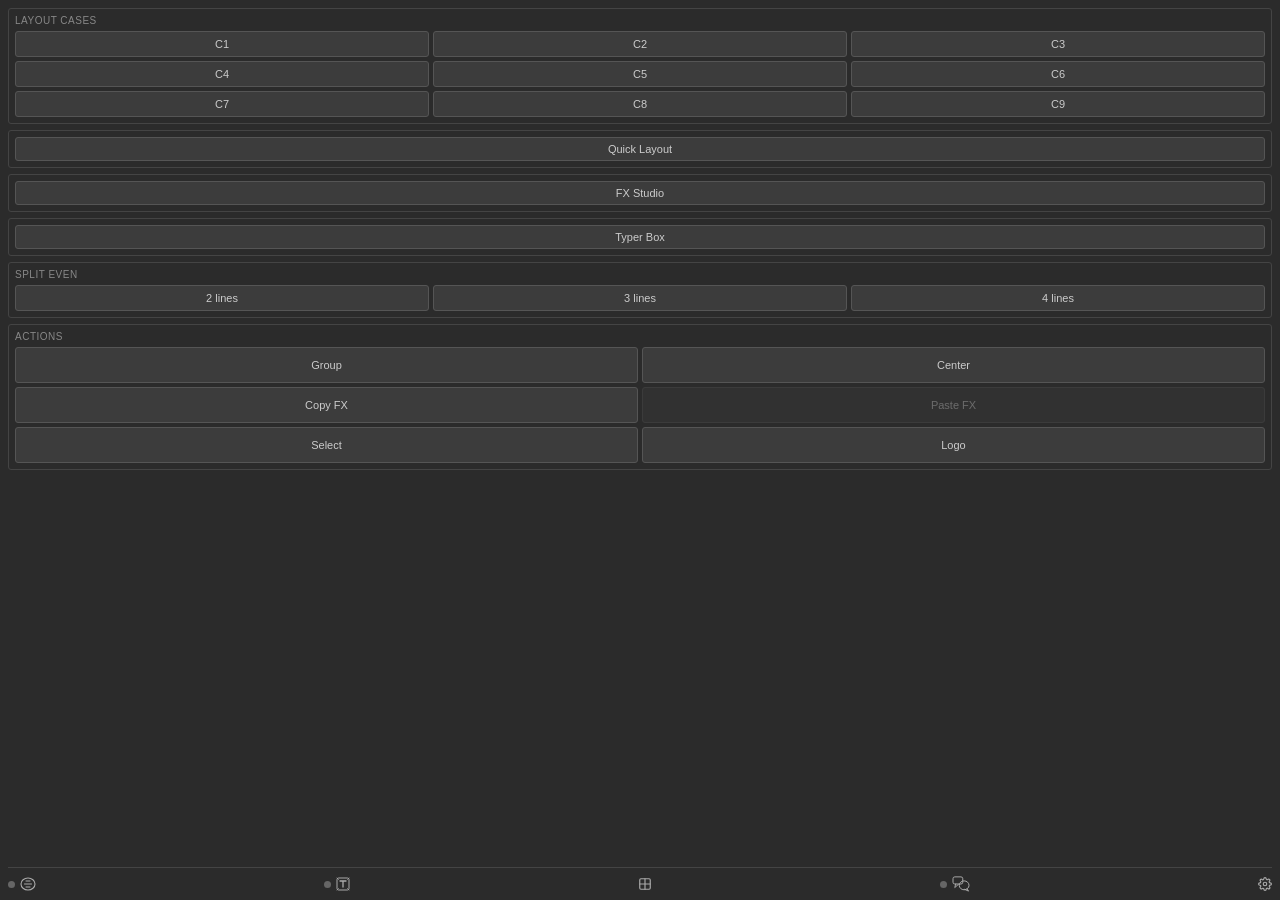
==== commit e103202f: "Add files via upload" ====
--- a/app/index.html
+++ b/app/index.html
@@ -510,6 +510,7 @@
       <div class="setting-wrapper" style="position:relative;">
         <button class="setting-btn" id="settingBtn" title="Settings"><svg width="14" height="14" viewBox="0 0 24 24" fill="none" stroke="currentColor" stroke-width="2" stroke-linecap="round" stroke-linejoin="round"><circle cx="12" cy="12" r="3"/><path d="M19.4 15a1.65 1.65 0 0 0 .33 1.82l.06.06a2 2 0 1 1-2.83 2.83l-.06-.06a1.65 1.65 0 0 0-1.82-.33 1.65 1.65 0 0 0-1 1.51V21a2 2 0 0 1-4 0v-.09A1.65 1.65 0 0 0 9 19.4a1.65 1.65 0 0 0-1.82.33l-.06.06a2 2 0 1 1-2.83-2.83l.06-.06a1.65 1.65 0 0 0 .33-1.82 1.65 1.65 0 0 0-1.51-1H3a2 2 0 0 1 0-4h.09A1.65 1.65 0 0 0 4.6 9a1.65 1.65 0 0 0-.33-1.82l-.06-.06a2 2 0 1 1 2.83-2.83l.06.06a1.65 1.65 0 0 0 1.82.33H9a1.65 1.65 0 0 0 1-1.51V3a2 2 0 0 1 4 0v.09a1.65 1.65 0 0 0 1 1.51 1.65 1.65 0 0 0 1.82-.33l.06-.06a2 2 0 1 1 2.83 2.83l-.06.06a1.65 1.65 0 0 0-.33 1.82V9a1.65 1.65 0 0 0 1.51 1H21a2 2 0 0 1 0 4h-.09a1.65 1.65 0 0 0-1.51 1z"/></svg></button>
         <div class="setting-popup" id="settingPopup">
+        <div class="setting-popup-credit">TypoCore By Maditor</div>
         <div class="setting-item" data-action="chooseLogo"><svg width="14" height="14" viewBox="0 0 24 24" fill="none" stroke="currentColor" stroke-width="2" stroke-linecap="round" stroke-linejoin="round" style="vertical-align:-3px;margin-right:6px;flex-shrink:0;"><path d="M22 19a2 2 0 0 1-2 2H4a2 2 0 0 1-2-2V5a2 2 0 0 1 2-2h5l2 3h9a2 2 0 0 1 2 2z"/></svg>Choose Logo</div>
         <div class="setting-item" data-action="pasteAllOpened"><svg width="14" height="14" viewBox="0 0 24 24" fill="none" stroke="currentColor" stroke-width="2" stroke-linecap="round" stroke-linejoin="round" style="vertical-align:-3px;margin-right:6px;flex-shrink:0;"><rect x="8" y="2" width="8" height="4" rx="1" ry="1"/><path d="M16 4h2a2 2 0 0 1 2 2v14a2 2 0 0 1-2 2H6a2 2 0 0 1-2-2V6a2 2 0 0 1 2-2h2"/></svg>Paste Logo to All Opened</div>
         <div class="setting-separator"></div>
@@ -537,12 +538,9 @@
     <span id="textSettingArrow" style="font-size: 10px;">▼</span>
 </div>
 <div id="textSettingSub" style="display: none;">
-    <div class="setting-item" id="btnOpenShortcutsEditor" style="padding-left:24px; cursor:pointer;">⌨ Edit Shortcuts...</div>
+    <div class="setting-item" id="btnOpenShortcutsEditor" style="padding-left:24px; cursor:pointer;">⌨ Edit Shortcuts</div>
     <div class="setting-item" style="padding-left:24px;">
       <input type="checkbox" id="toggle_linkQuickLayoutTexter"> Link to Quick Layout
-    </div>
-    <div class="setting-item" style="padding-left:24px;">
-      <input type="checkbox" id="toggle_fixMBPosition"> Fix MB position
     </div>
     <div class="setting-item" style="padding-left:24px;">
       <input type="checkbox" id="toggle_snapMultiBubble"> Snap Multi Bubble
@@ -551,8 +549,8 @@
       <span>Ref No.</span>
       <input type="number" id="inputAutoFitPadding" min="0" max="100" step="1" style="width:50px; background:#1a1a1a; color:#ddd; border:1px solid #444; border-radius:3px; padding:2px 6px; font-size:11px;">
     </div>
-    <div class="setting-item" data-action="importStylesMain" style="padding-left:24px; cursor:pointer;">⇩ Import styles...</div>
-    <div class="setting-item" data-action="exportStylesMain" style="padding-left:24px; cursor:pointer;">⇧ Export styles...</div>
+    <div class="setting-item" data-action="importStylesMain" style="padding-left:24px; cursor:pointer;">⇩ Import styles</div>
+    <div class="setting-item" data-action="exportStylesMain" style="padding-left:24px; cursor:pointer;">⇧ Export styles</div>
 </div>
 <div class="setting-separator"></div>
 <div class="setting-item" id="layoutManagerToggle" style="cursor: pointer; justify-content: space-between;">
--- a/app/style.css
+++ b/app/style.css
@@ -1045,6 +1045,15 @@
 .setting-item input[type="checkbox"] {
     margin-right: 8px;
 }
+.setting-popup-credit {
+    padding: 5px 12px 6px;
+    font-size: 10px;
+    color: #777;
+    white-space: nowrap;
+    border-bottom: 1px solid #4a4a4a;
+    margin-bottom: 2px;
+    cursor: default;
+}
 
 .tt-setting-disabled {
     opacity: 0.4;
